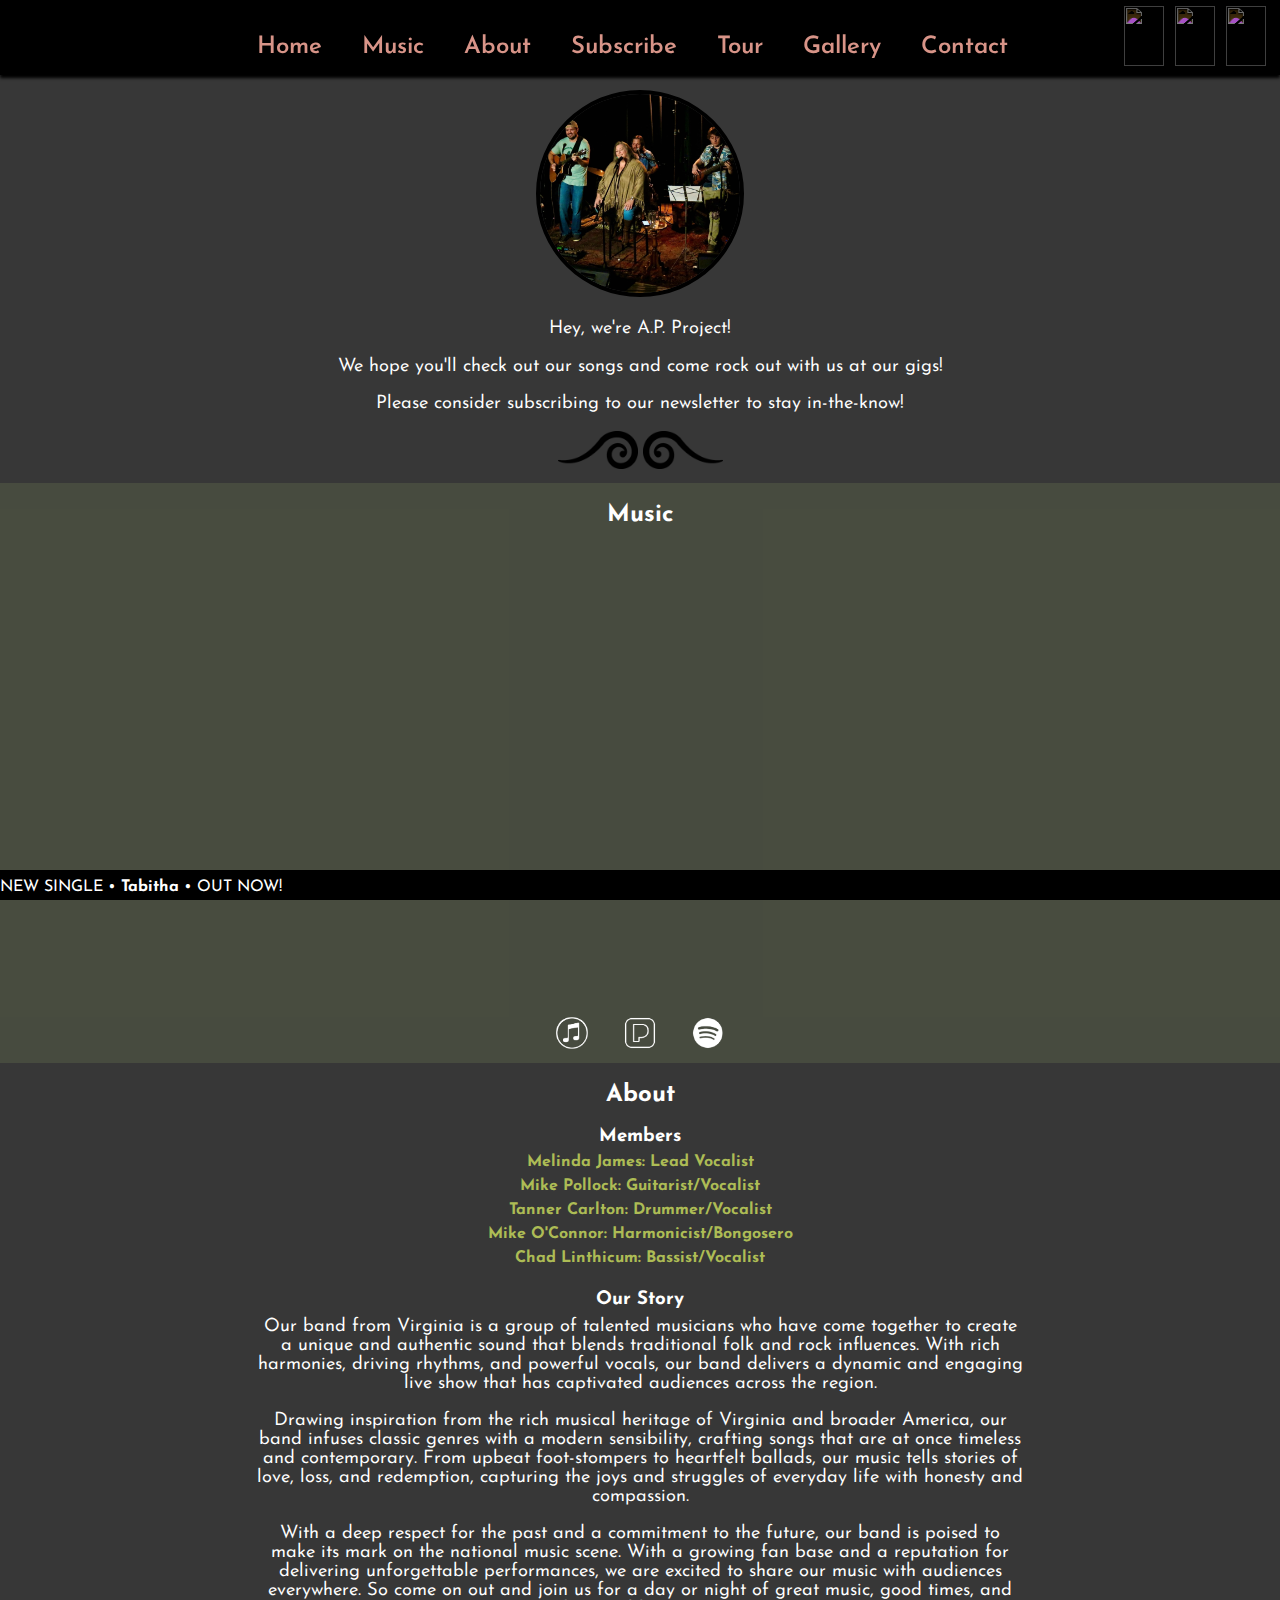
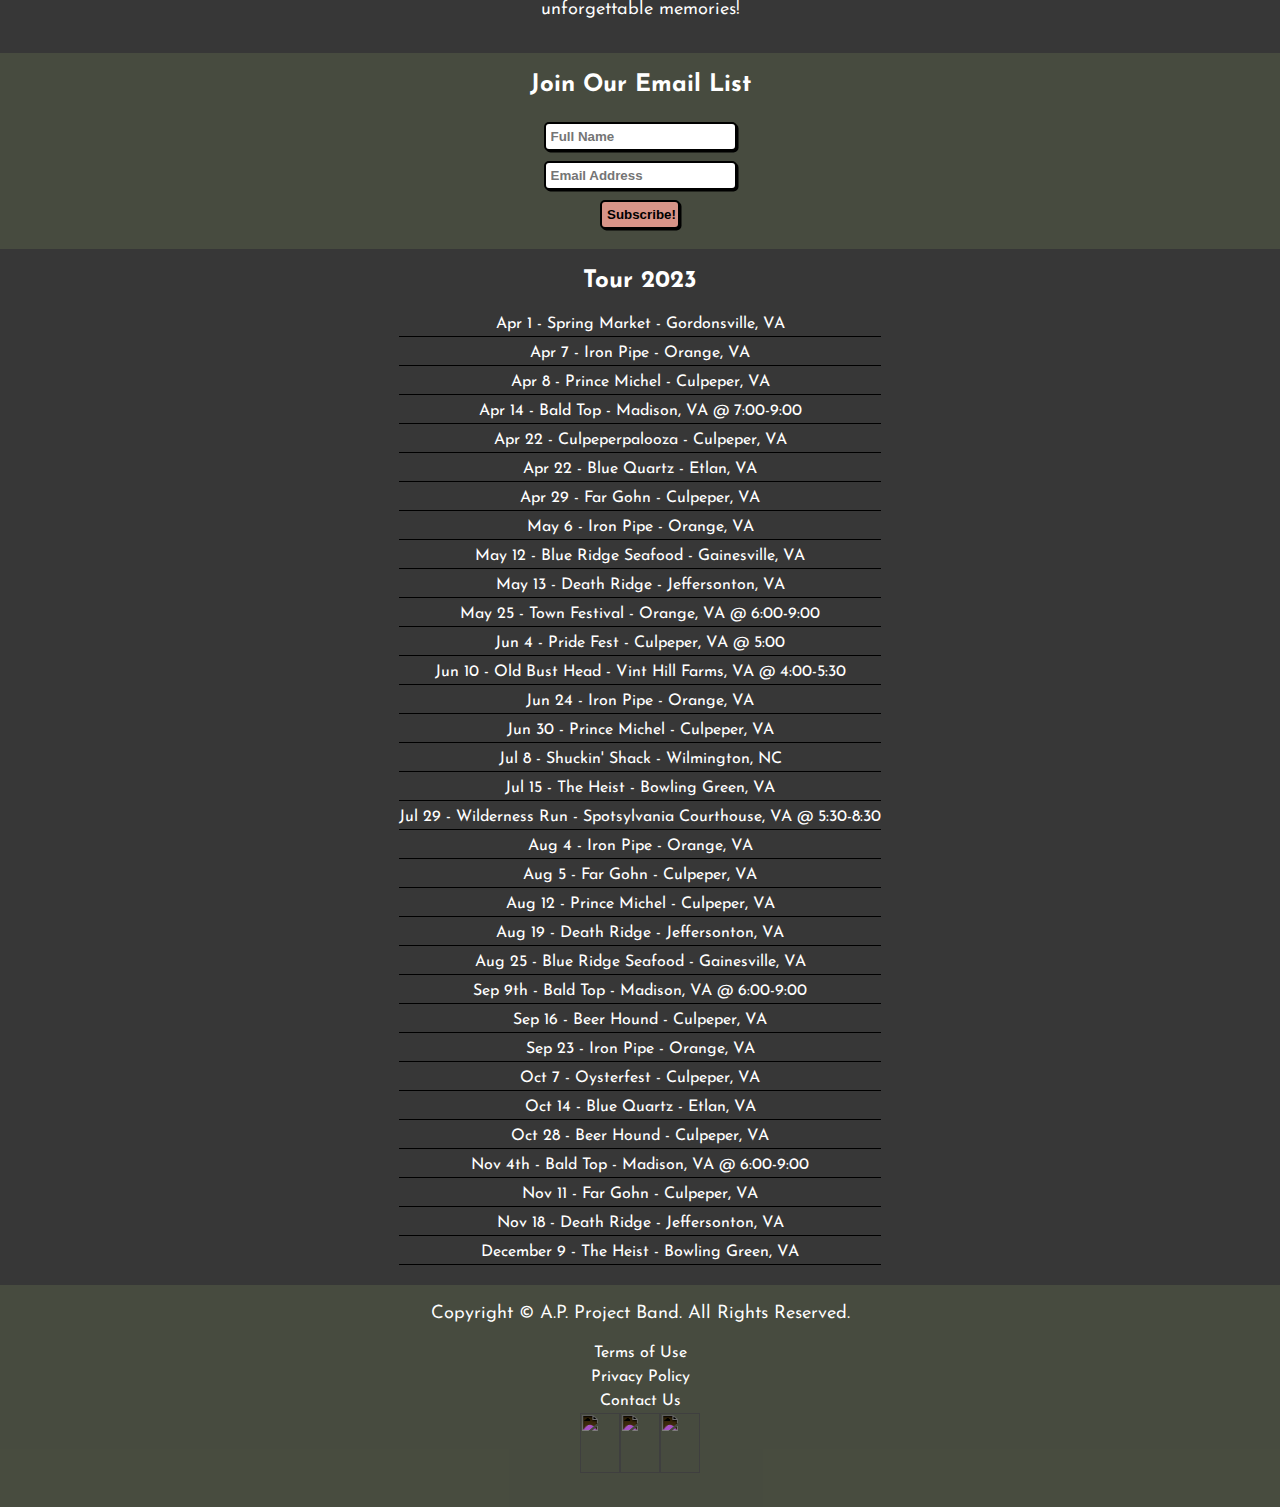
==== htdocs/index.html @ 9db52309 "Date updates." ====
<!DOCTYPE html>

<html lang="en">
  <head>
    <script
      defer
      src="https://code.jquery.com/jquery-3.6.3.min.js"
      integrity="sha256-pvPw+upLPUjgMXY0G+8O0xUf+/Im1MZjXxxgOcBQBXU="
      crossorigin="anonymous"
    ></script>
    <script defer src="./js/index.js"></script>
    <meta charset="UTF-8" />
    <meta http-equiv="X-UA-Compatible" content="IE=edge" />
    <meta name="viewport" content="width=device-width, initial-scale=1.0" />
    <title>A.P. Project's Official Bandsite</title>
    <meta
      name="description"
      content="Most of the cool stuff about A.P. Project."
    />
    <link href="./css/style.css" rel="stylesheet" />
    <link
      href="./css/desktop.css"
      rel="stylesheet"
      media="(min-width: 830px)"
    />
    <link href="./css/mobile.css" rel="stylesheet" media="(max-width: 830px)" />
  </head>
  <body>
    <header id="Header">
      <input id="Hamburger" type="image" src="assets/burger-off.webp" alt="=" />
      <a href="index.html" class="nav-link">
        <img id="Band_Logo_Nav" src="assets/logo1.webp" alt=""
      /></a>
      <nav id="Nav" class="popout-hide">
        <div>
          <ul>
            <li><a href="#Home_Container" class="nav-link">Home</a></li>
            <li><a href="#Music_Container" class="nav-link">Music</a></li>
            <li><a href="#About_Container" class="nav-link">About</a></li>
            <li>
              <a href="#Subscribe_Container" class="nav-link">Subscribe</a>
            </li>
            <li><a href="#Tour_Container" class="nav-link">Tour</a></li>
            <li><a href="./html/gallery.html" class="nav-link">Gallery</a></li>
            <li><a href="./html/contact.html" class="nav-link">Contact</a></li>
            <li>
              <div id="Nav_Social">
                <a href="https://www.facebook.com/approject2/" target="_blank"
                  ><img
                    class="nav_social_icons"
                    src="assets/facebook.svg"
                    alt=""
                /></a>
                <a
                  href="https://www.instagram.com/approjectband/"
                  target="_blank"
                  ><img
                    class="nav_social_icons"
                    src="assets/instagram.svg"
                    alt=""
                /></a>
                <a href="https://www.youtube.com/@approjectband" target="_blank"
                  ><img
                    class="nav_social_icons"
                    src="assets/youtube.svg"
                    alt=""
                /></a>
                <!-- <a href=""><img class="nav_social_icons-tiktok" target="_blank" src="./assets/tiktok.webp" alt=""></a> -->
              </div>
            </li>
            <li>
              <img id="Logo_Min" src="assets/logo4.webp" alt="" />
            </li>
          </ul>
        </div>
      </nav>
    </header>

    <div id="Main">
      <section id="Home_Container">
        <div>
          <img
            id="Band_Logo_Home"
            src="assets/GroupPic-1.webp"
            alt="Band_Logo_Home"
          />
        </div>
        <div>
          <p>Hey, we're A.P. Project!</p>
          <p>
            We hope you'll check out our songs and come rock out with us at our
            gigs!
          </p>
          <p>
            Please consider subscribing to our newsletter to stay in-the-know!
          </p>
          <img
            src="assets/swirl5.webp"
            alt=""
            style="width: 5rem; transform: scaleX(-1); padding-bottom: 10px"
          />
          <img
            src="assets/swirl5.webp"
            alt=""
            style="width: 5rem; padding-bottom: 10px"
          />
        </div>
      </section>
      <section id="Music_Container">
        <h2>Music</h2>
        <div id="spotify-container">
          <iframe
            src="https://open.spotify.com/embed/track/2gdswagIDKvl6tqBfxc99d?utm_source=generator&theme=0"
            width="90%"
            height="88"
            frameborder="0"
            allowfullscreen=""
            allow="autoplay; clipboard-write; encrypted-media; fullscreen; picture-in-picture"
            loading="lazy"
            class="spotify-container-item"
          ></iframe>
          <iframe
            src="https://open.spotify.com/embed/track/4Nc5VaeQi6Yz7jAiu48fvZ?utm_source=generator&theme=0"
            width="90%"
            height="88"
            frameborder="0"
            allowfullscreen=""
            allow="autoplay; clipboard-write; encrypted-media; fullscreen; picture-in-picture"
            loading="lazy"
            class="spotify-container-item"
          ></iframe>
          <iframe
            src="https://open.spotify.com/embed/track/3mWJg29216zDFqm9GhZfHP?utm_source=generator&theme=0"
            width="90%"
            height="88"
            frameborder="0"
            allowfullscreen=""
            allow="autoplay; clipboard-write; encrypted-media; fullscreen; picture-in-picture"
            loading="lazy"
            class="spotify-container-item"
          ></iframe>
          <iframe
            src="https://open.spotify.com/embed/track/0hJ5FbhbMsf44p7dbHUNIR?utm_source=generator&theme=0"
            width="90%"
            height="88"
            frameborder="0"
            allowfullscreen=""
            allow="autoplay; clipboard-write; encrypted-media; fullscreen; picture-in-picture"
            loading="lazy"
            class="spotify-container-item"
          ></iframe>
          <iframe
            src="https://open.spotify.com/embed/track/6DdNO8BQ9Jn0RXwhgNPKE6?utm_source=generator&theme=0"
            width="90%"
            height="88"
            frameborder="0"
            allowfullscreen=""
            allow="autoplay; clipboard-write; encrypted-media; fullscreen; picture-in-picture"
            loading="lazy"
            class="spotify-container-item"
          ></iframe>
        </div>
        <div id="Music_Symbols_Container">
          <a
            href="https://music.apple.com/us/artist/a-p-project/1466866418"
            target="_blank"
            ><img class="music-symbols" src="assets/itunes.webp" alt=""
          /></a>
          <a
            href="https://www.pandora.com/artist/ap-project/ARrm5PmrV94XxlJ?part=ug-desktop&corr=484635804"
            target="_blank"
            ><img class="music-symbols" src="assets/pandora.webp" alt=""
          /></a>
          <a
            href="https://open.spotify.com/artist/4cSOmD8I1NTllvaROKPv7P?si=HlF1mb6nSqSPzbJ8WXZwiw"
            target="_blank"
            ><img class="music-symbols" src="assets/spotify.webp" alt=""
          /></a>
        </div>
      </section>
      <section id="About_Container">
        <h2>About</h2>
        <div id="Members">
          <h3>Members</h3>
          <h4>Melinda James: Lead Vocalist</h4>
          <h4>Mike Pollock: Guitarist/Vocalist</h4>
          <h4>Tanner Carlton: Drummer/Vocalist</h4>
          <h4>Mike O'Connor: Harmonicist/Bongosero</h4>
          <h4>Chad Linthicum: Bassist/Vocalist</h4>
        </div>
        <div id="Synopsis">
          <h3>Our Story</h3>
          <p>
            Our band from Virginia is a group of talented musicians who have
            come together to create a unique and authentic sound that blends
            traditional folk and rock influences. With rich harmonies, driving
            rhythms, and powerful vocals, our band delivers a dynamic and
            engaging live show that has captivated audiences across the region.
          </p>
          <p>
            Drawing inspiration from the rich musical heritage of Virginia and
            broader America, our band infuses classic genres with a modern
            sensibility, crafting songs that are at once timeless and
            contemporary. From upbeat foot-stompers to heartfelt ballads, our
            music tells stories of love, loss, and redemption, capturing the
            joys and struggles of everyday life with honesty and compassion.
          </p>
          <p>
            With a deep respect for the past and a commitment to the future, our
            band is poised to make its mark on the national music scene. With a
            growing fan base and a reputation for delivering unforgettable
            performances, we are excited to share our music with audiences
            everywhere. So come on out and join us for a day or night of great
            music, good times, and unforgettable memories!
          </p>
        </div>
      </section>
      <section id="Subscribe_Container">
        <h2>Join Our Email List</h2>
        <form
          target="_blank"
          action="https://formsubmit.co/APProjectband@gmail.com"
          method="POST"
        >
          <div class="form-group">
            <input
              type="text"
              name="name"
              class="form-control"
              placeholder="Full Name"
              required
            />
            <input
              type="email"
              name="email"
              class="form-control"
              placeholder="Email Address"
              required
            />
            <textarea
              id="Subscribe-Text"
              placeholder="Your Message"
              class="form-control"
              name="message"
              rows="10"
            ></textarea>
            <button type="submit" class="btn btn-lg btn-dark btn-block">
              Subscribe!
            </button>
          </div>
        </form>
      </section>
      <section id="Tour_Container">
        <h2>Tour 2023</h2>
        <ul id="Tour_List">
          <li>Apr 1 - Spring Market - Gordonsville, VA</li>
          <li>Apr 7 - Iron Pipe - Orange, VA</li>
          <li>Apr 8 - Prince Michel - Culpeper, VA</li>
          <li>Apr 14 - Bald Top - Madison, VA @ 7:00-9:00</li>
          <li>Apr 22 - Culpeperpalooza - Culpeper, VA</li>
          <li>Apr 22 - Blue Quartz - Etlan, VA</li>
          <li>Apr 29 - Far Gohn - Culpeper, VA</li>
          <li>May 6 - Iron Pipe - Orange, VA</li>
          <li>May 12 - Blue Ridge Seafood - Gainesville, VA</li>
          <li>May 13 - Death Ridge - Jeffersonton, VA</li>
          <li>May 25 - Town Festival - Orange, VA @ 6:00-9:00</li>
          <li>Jun 4 - Pride Fest - Culpeper, VA @ 5:00</li>
          <li>Jun 10 - Old Bust Head - Vint Hill Farms, VA @ 4:00-5:30</li>
          <li>Jun 24 - Iron Pipe - Orange, VA</li>
          <li>Jun 30 - Prince Michel - Culpeper, VA</li>
          <li>Jul 8 - Shuckin' Shack - Wilmington, NC</li>
          <li>Jul 15 - The Heist - Bowling Green, VA</li>
          <li>
            Jul 29 - Wilderness Run - Spotsylvania Courthouse, VA @ 5:30-8:30
          </li>
          <li>Aug 4 - Iron Pipe - Orange, VA</li>
          <li>Aug 5 - Far Gohn - Culpeper, VA</li>
          <li>Aug 12 - Prince Michel - Culpeper, VA</li>
          <li>Aug 19 - Death Ridge - Jeffersonton, VA</li>
          <li>Aug 25 - Blue Ridge Seafood - Gainesville, VA</li>
          <li>Sep 9th - Bald Top - Madison, VA @ 6:00-9:00</li>
          <li>Sep 16 - Beer Hound - Culpeper, VA</li>
          <li>Sep 23 - Iron Pipe - Orange, VA</li>
          <li>Oct 7 - Oysterfest - Culpeper, VA</li>
          <li>Oct 14 - Blue Quartz - Etlan, VA</li>
          <li>Oct 28 - Beer Hound - Culpeper, VA</li>
          <li>Nov 4th - Bald Top - Madison, VA @ 6:00-9:00</li>
          <li>Nov 11 - Far Gohn - Culpeper, VA</li>
          <li>Nov 18 - Death Ridge - Jeffersonton, VA</li>
          <li>December 9 - The Heist - Bowling Green, VA</li>
        </ul>
      </section>

      <!-- <section id="Fill_Container"></section>
    <section id="Fill_Container"></section> -->

      <section id="Bottom_Container">
        <p>
          Copyright&nbsp;© A.P. Project Band. All&nbsp;Rights&nbsp;Reserved.
        </p>
        <ul>
          <li><a href="./html/terms-of-use.html">Terms of Use</a></li>
          <li><a href="./html/privacy-policy.html">Privacy Policy</a></li>
          <li><a href="./html/contact.html">Contact Us</a></li>
        </ul>
        <div id="Nav_Social_Bottom">
          <a href="https://www.facebook.com/approject2/" target="_blank"
            ><img class="nav_social_icons" src="assets/facebook.svg" alt=""
          /></a>
          <a href="https://www.instagram.com/approjectband/" target="_blank"
            ><img class="nav_social_icons" src="assets/instagram.svg" alt=""
          /></a>
          <a href="https://www.youtube.com/@approjectband" target="_blank"
            ><img class="nav_social_icons" src="assets/youtube.svg" alt=""
          /></a>
          <!-- <a href=""><img class="nav_social_icons-tiktok" target="_blank" src="./assets/tiktok.webp" alt=""></a> -->
        </div>
      </section>
    </div>
    <footer>
      <div id="Marquee">NEW SINGLE • <strong>Tabitha</strong> • OUT NOW!</div>
    </footer>
  </body>
</html>
---- htdocs/css/style.css ----
@font-face {
  font-family: JosefinSans;
  src: url(../assets/fonts/JosefinSans-VariableFont_wght.ttf);
  font-display: swap;
}
body {
  box-sizing: border-box;
}
a {
  text-decoration: none !important;
}
address {
  margin: auto;
}
body {
  padding: 0;
  margin: 0;
  font-family: JosefinSans;
  background-position: center center;
  background-attachment: fixed;
  background-repeat: no-repeat;
  background-color: rgba(55, 55, 55, 1);
  background-size: cover;
  color: #fff;
}
button {
  cursor: pointer;
}
footer {
  position: fixed;
  bottom: 0;
  width: 100%;
  align-items: center;
  background-color: #000;
  text-align: center;
  height: 30px;
  display: flex;
}
li {
  list-style-type: none;
}
nav ul {
  padding-left: 0;
}
nav ul li {
  display: inline-block;
}
p {
  text-align: center;
  font-size: 1.15rem;
  font-weight: 375;
}
.category-group {
  display: flex;
  flex-wrap: wrap;
  align-items: center;
  justify-content: center;
}
.card {
  /* border-top-right-radius: 50% 25%; border-top-left-radius: 50% 25%; border-bottom-right-radius: 50% 25%; border-bottom-left-radius: 50% 25%; */
  border-radius: 25%;
  box-shadow: rgba(0, 0, 0, 0.5) 0 1px 25px 10px;
  border: 5px solid #5c6a40;
  margin: 2.5%;
  width: 210px;
}
.card h4 {
  padding: 0;
  margin-bottom: 0;
}
.card-image {
  width: 10rem;
  height: 10rem;
  padding: 15px;
  border-radius: 25%;
}
.music-symbols {
  width: 2.25rem;
}
#About_Container,
#Subscribe_Container {
  padding-bottom: 15px;
}
#About_Container h3 {
  margin: 1rem 0rem 0.5rem 0rem;
}
#About_Container h4 {
  margin: 0.5rem;
  color: rgb(173, 188, 85);
}
#About_Container p {
  margin-top: 0;
}
#Band_Logo_Home {
  width: 12.5rem;
  border-radius: 50%;
  border: 0.25rem black solid;
}
#Contact_Container {
  display: flex;
  flex-direction: column;
  align-items: center;
}
#Fill_Container {
  min-height: 400px;
}
#Header {
  position: sticky;
  margin-top: 0;
  width: 100%;
  top: 0;
  left: 0;
  z-index: 100;
  background-color: #000;
  box-shadow: 0px 3px 3px rgb(0, 0, 0);
  text-align: center;
}
#Header a {
  text-decoration: none;
  font-weight: 600;
  padding: 0 1rem;
}
#Header h1 {
  margin: 0;
  padding-top: 1.5rem;
}
#Header ul {
  margin: 0;
  padding-top: 1rem;
  padding-bottom: 1rem;
}
#Home_Container {
  padding-top: 15px;
}
#Contact_Container,
#Home_Container,
#Music_Container,
#About_Container,
#Tour_Container,
#Subscribe_Container,
#Bottom_Container {
  display: flex;
  flex-direction: column;
  align-items: center;
  justify-content: space-evenly;
}
#Main {
  text-align: center;
}
#Music_Container,
#Subscribe_Container,
#Bottom_Container {
  background-color: rgba(171, 194, 112, 0.15);
}
#Bottom_Container {
  padding-bottom: 30px;
}
#Bottom_Container ul {
  margin: 0;
  padding: 0;
}
#Bottom_Container ul li {
  text-decoration: none;
  margin: 0;
  padding: 0.25rem;
}
#Bottom_Container a {
  text-decoration: none !important;
  color: white;
}
#Music_Symbols_Container {
  display: flex;
  gap: 2rem;
  padding: 0.5rem 0;
}
#Marquee {
  height: 12px;
}
@keyframes move-rtl {
  0% {
    transform: translateX(100vw);
  }
  100% {
    transform: translateX(-350px);
  }
}
#Tour_List {
  padding: 0;
  margin-top: 0;
  display: flex;
  flex-direction: column;
}
#Tour_List li {
  padding: 0.25rem;
}
#Tour_List li:after {
  content: "";
  display: block;
  margin: 0 auto;
  width: 100%;
  padding-top: 0.25rem;
  border-bottom: 1px solid black;
}
.form-group {
  display: flex;
  flex-direction: column;
  align-items: center;
}
.form-group input,
.form-group button,
.form-group textarea {
  border-radius: 5px;
  padding: 5px;
  margin: 5px;
  border: 2px solid black;
  font-weight: bold;
  box-shadow: 1.5px 1.5px #000000;
}
.form-group button {
  background-color: #d89488;
  width: 80px;
}
#Legal_List {
  padding: 0;
}
#Privacy_Contact {
  color: rgb(183, 229, 47);
}
#Members h3 {
  margin-top: 0;
}
#Subscribe-Text {
  display: none;
} /* Gallery */
.gallery {
  display: flex;
  flex-wrap: wrap;
  justify-content: center;
}
.gallery img {
  width: 300px;
  height: 200px;
  margin: 10px;
  object-fit: cover;
  cursor: pointer;
  border-radius: 25px;
  border: 5px solid black;
}
.modal {
  display: none;
  position: fixed;
  z-index: 1;
  top: 0;
  left: 0;
  width: 100%;
  height: 100%;
  overflow: auto;
  background-color: rgba(0, 0, 0, 0.9);
}
.modal-content {
  position: absolute;
  top: 0;
  bottom: 0;
  left: 0;
  right: 0;
  background-color: rgba(0, 0, 0, 0.1);
  margin: auto;
  display: block;
  margin: auto;
  width: 100%;
  max-width: 900px;
  max-height: 1px;
}
.modal-content img {
  position: absolute;
  top: 0;
  bottom: 0;
  left: 0;
  right: 0;
  margin: auto;
  display: block;
  width: 100%;
  height: auto;
}
.closeBtn {
  background: none;
  border-radius: 50%;
  border: none;
  position: absolute;
  width: 2rem;
  height: 2rem;
  top: 15px;
  right: 29px;
  cursor: pointer;
  font-weight: bold;
}
#closeBtnImage {
  width: 40px;
  opacity: 0.65;
}
#Gallery_Container {
  display: inline-block;
  border: 2px solid transparent;
  position: relative;
}
#Gallery_Container {
  background: linear-gradient(
    to right,
    black,
    rgb(46, 46, 46),
    #d98a86,
    #9b9b35,
    rgb(150, 150, 150),
    #9b9b35,
    #d98a86,
    rgb(46, 46, 46),
    black
  );
  background-size: 600% 100%;
  animation: rainbowBorder 20s ease infinite;
}
@keyframes rainbowBorder {
  0% {
    background-position: 1% 50%;
  }
  50% {
    background-position: 99% 50%;
  }
  100% {
    background-position: 1% 50%;
  }
}
.spotify-container-item {
  border-radius: 12px;
}
#spotify-container {
  min-width: 30rem;
}
---- htdocs/css/desktop.css ----
nav a {
  color: #d89488;
}
nav ul {
  font-size: 1.5em;
}
p {
  max-width: 75vw;
}
#Band_Logo_Nav {
  width: 12.5rem;
  padding-top: 15px;
}
#About_Container p {
  max-width: 60vw;
}
#About_Container,
#Contact_Container,
#Home_Container,
#Music_Container,
#Tour_Container,
#Subscribe_Container {
  flex-wrap: wrap;
}
#Hamburger {
  display: none;
}
#Marquee {
  animation: move-rtl 15000ms linear infinite;
}
#Nav_Social {
  margin-right: 0.5rem;
  display: flex;
  align-items: center;
  position: absolute;
  top: 0;
  right: 0;
}
#Nav_Social a {
  margin: 0;
  padding: 0.35rem;
}
.nav_social_icons {
  filter: invert(1);
  width: 40px;
  height: 60px;
  object-fit: fill;
}
.nav_social_icons:hover {
  filter: invert(20%);
  transition: filter 0.25s ease;
}
.nav_social_icons-tiktok {
  filter: invert(1);
  width: 35px;
  height: 35px;
  object-fit: fill;
}
#Nav_Social_Bottom {
  display: flex;
  align-items: center;
}
#Logo_Min {
  display: none;
}
.gallery img:hover {
  border: 5px solid rgb(255, 255, 255);
  transition: border 0.25s ease;
}
nav a:hover {
  color: #fccac1;
  transition: color 0.25s ease;
  text-decoration: underline !important;
}
.music-symbols:hover {
  filter: invert(85%);
  transition: filter 0.25s ease;
}
#Bottom_Container a:hover {
  color: rgb(157, 157, 157);
  transition: color 0.25s ease;
}
.form-group button:hover {
  background-color: #a67268;
  transition: background-color 0.25s ease;
}
#closeBtnImage:hover {
  opacity: 1;
  transition: opacity 0.25s ease;
}
---- htdocs/css/mobile.css ----
a {
  color: #373737;
}
nav {
  padding-top: 5vh;
}
nav ul {
  display: flex;
  flex-direction: column;
  align-items: center;
  list-style-type: none;
  font-size: 2.5rem;
}
p {
  max-width: 80vw;
}
.popout-hide {
  top: 0;
  right: 0;
  position: absolute;
  width: 0;
  height: 100vh;
  background-color: rgba(211, 211, 211, 0.965);
  transform: translate(50vw);
  transition-duration: 550ms;
}
.popout-hide a {
  display: none;
}
.popout-hide img {
  display: none;
}
.popout-show {
  top: 0;
  right: 0;
  position: absolute;
  background-color: rgba(211, 211, 211, 0.965);
  width: 80vw;
  height: 100vh;
  transition-duration: 550ms;
}
#Band_Logo_Nav {
  width: 6.5rem;
  margin-right: 1%;
  margin-top: 8%;
}
#Hamburger {
  margin-left: 3%;
  width: 40px;
}
#Header {
  height: 70px;
  display: inline-flex;
  justify-content: space-between;
  align-items: center;
}
#Home_Container {
  display: flex;
  flex-direction: column;
  align-items: center;
  justify-content: space-evenly;
}
#Marquee {
  animation: move-rtl 10000ms linear infinite;
}
#Nav_Social {
  margin-right: 0.5rem;
  display: flex;
  align-items: center;
  position: relative;
  top: 0;
  right: 0;
}
#Nav_Social a {
  margin: 0;
  padding: 0.35rem;
}
#Tour_List li {
  max-width: 90vw;
}
.nav_social_icons {
  width: 40px;
  height: 60px;
  object-fit: fill;
}
.nav_social_icons-tiktok {
  width: 35px;
  height: 35px;
  object-fit: fill;
}
#Nav_Social_Bottom {
  display: flex;
  align-items: center;
  filter: invert(1);
}
#Logo_Min {
  max-width: 10rem;
}
.gallery img:first-child {
  margin-top: 0;
}
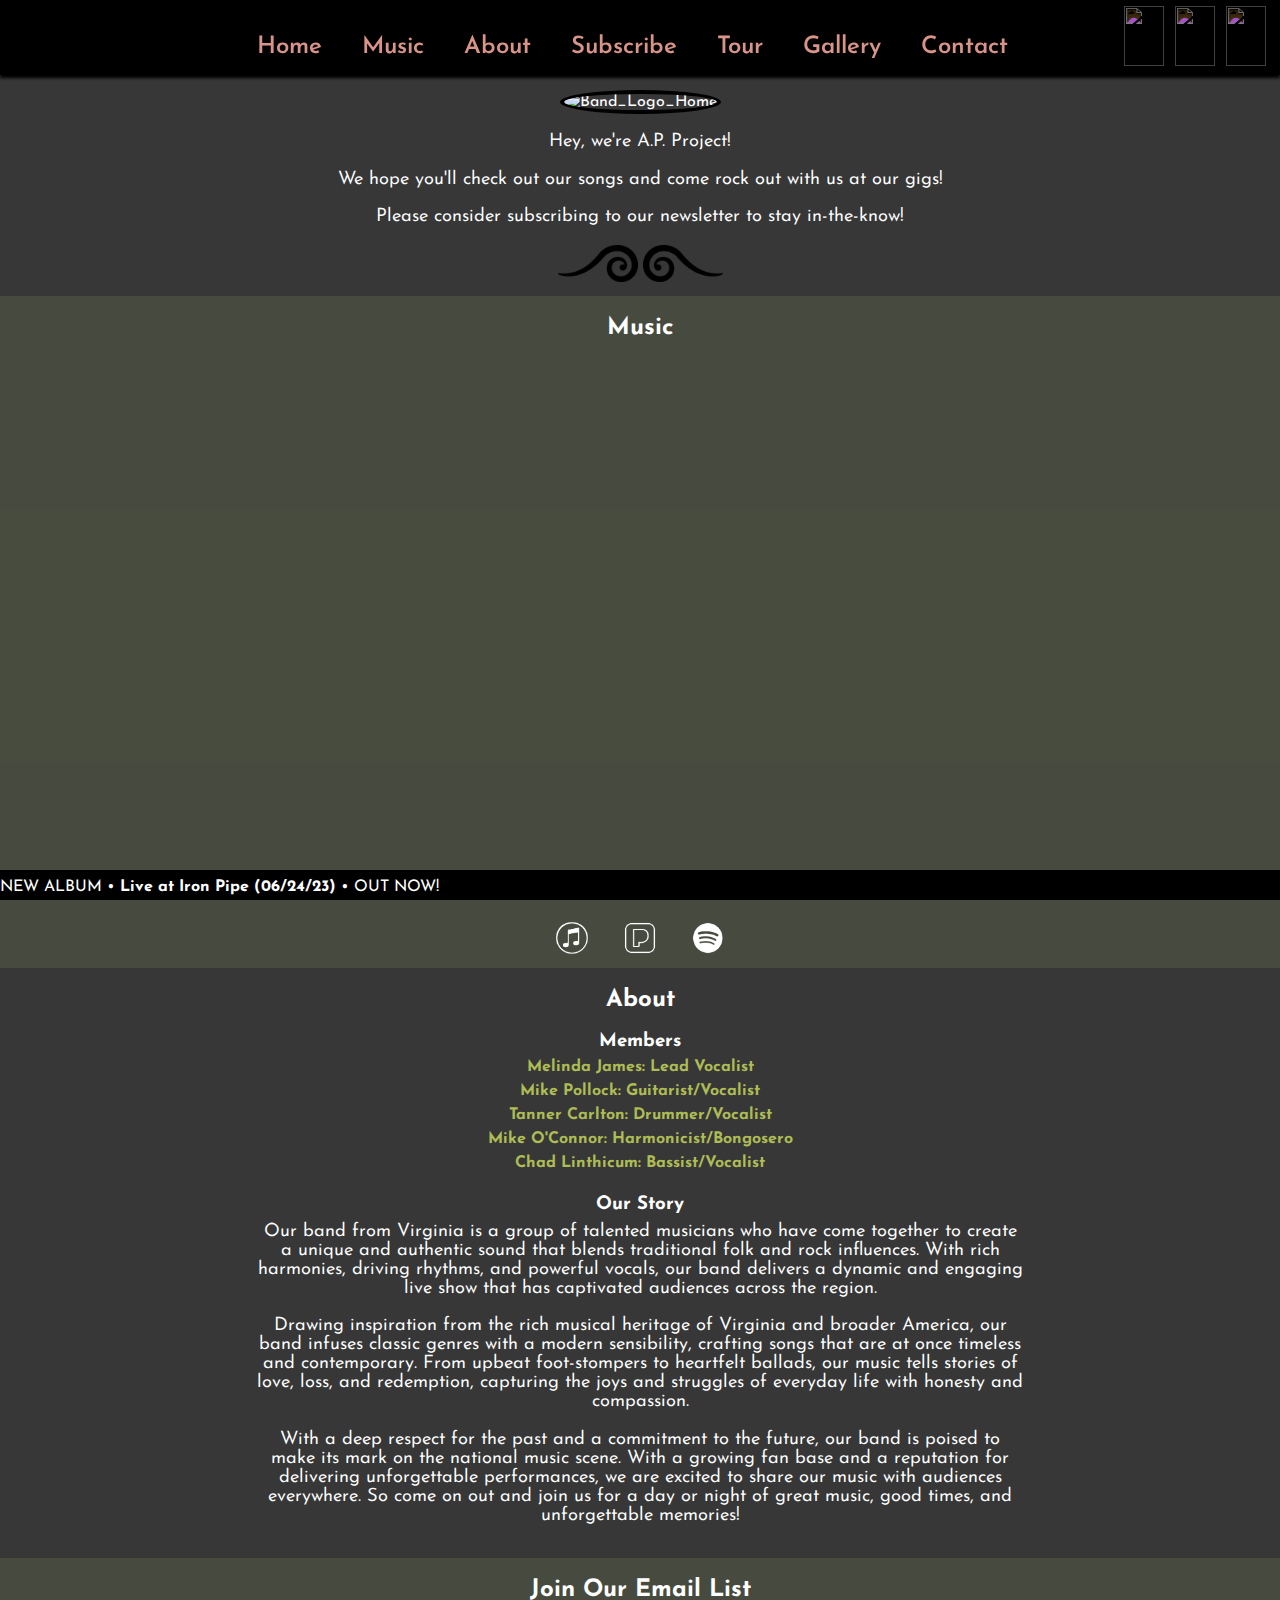
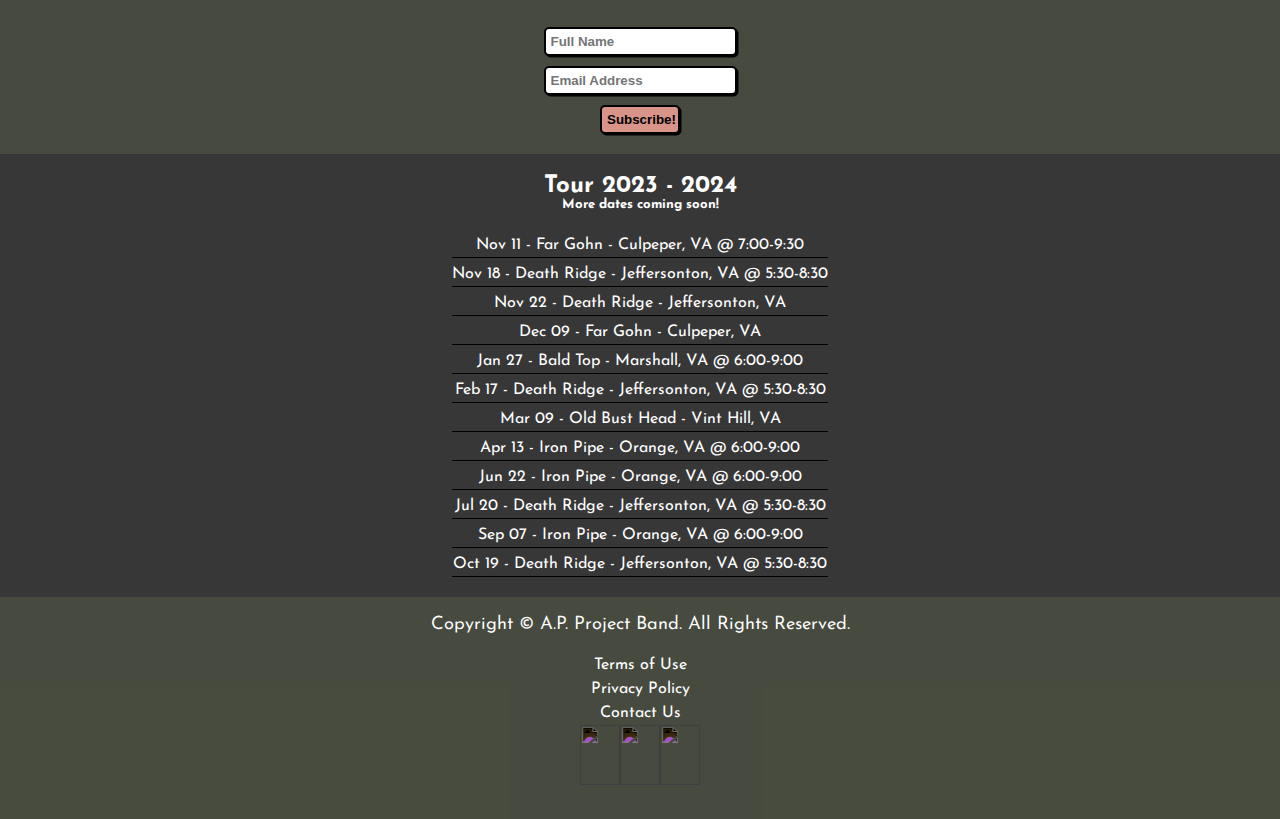
==== commit 58d2897b: "Compressed images" ====
--- a/htdocs/index.html
+++ b/htdocs/index.html
@@ -25,6 +25,7 @@
     />
     <link href="./css/mobile.css" rel="stylesheet" media="(max-width: 830px)" />
   </head>
+
   <body>
     <header id="Header">
       <input id="Hamburger" type="image" src="assets/burger-off.webp" alt="=" />
@@ -81,7 +82,7 @@
         <div>
           <img
             id="Band_Logo_Home"
-            src="assets/GroupPic-1.webp"
+            src="assets/cover-2.webp"
             alt="Band_Logo_Home"
           />
         </div>
@@ -110,49 +111,47 @@
         <h2>Music</h2>
         <div id="spotify-container">
           <iframe
-            src="https://open.spotify.com/embed/track/2gdswagIDKvl6tqBfxc99d?utm_source=generator&theme=0"
-            width="90%"
-            height="88"
-            frameborder="0"
-            allowfullscreen=""
-            allow="autoplay; clipboard-write; encrypted-media; fullscreen; picture-in-picture"
-            loading="lazy"
-            class="spotify-container-item"
+            style="border-radius: 12px"
+            src="https://open.spotify.com/embed/track/3V8QX4rzU4tCLGX72oIQKi?utm_source=generator&theme=0"
+            frameborder="0"
+            allowfullscreen=""
+            allow="autoplay; clipboard-write; encrypted-media; fullscreen; picture-in-picture"
+            loading="lazy"
+          ></iframe>
+          <iframe
+            style="border-radius: 12px"
+            src="https://open.spotify.com/embed/track/4yeCZcP5iz5oRRYhFvsjCr?utm_source=generator&theme=0"
+            frameborder="0"
+            allowfullscreen=""
+            allow="autoplay; clipboard-write; encrypted-media; fullscreen; picture-in-picture"
+            loading="lazy"
+          ></iframe>
+          <iframe
+            style="border-radius: 12px"
+            src="https://open.spotify.com/embed/track/6PaVp4d2ci2EBls6eRDMxN?utm_source=generator&theme=0"
+            frameborder="0"
+            allowfullscreen=""
+            allow="autoplay; clipboard-write; encrypted-media; fullscreen; picture-in-picture"
+            loading="lazy"
+          ></iframe>
+          <iframe
+            style="border-radius: 12px"
+            src="https://open.spotify.com/embed/track/1KvnbGeUbDFAZOEKL60Tw5?utm_source=generator&theme=0"
+            frameborder="0"
+            allowfullscreen=""
+            allow="autoplay; clipboard-write; encrypted-media; fullscreen; picture-in-picture"
+            loading="lazy"
+          ></iframe>
+          <iframe
+            style="border-radius: 12px"
+            src="https://open.spotify.com/embed/track/5mK2vymLXdtLwItnhUTO9q?utm_source=generator&theme=0"
+            frameborder="0"
+            allowfullscreen=""
+            allow="autoplay; clipboard-write; encrypted-media; fullscreen; picture-in-picture"
+            loading="lazy"
           ></iframe>
           <iframe
             src="https://open.spotify.com/embed/track/4Nc5VaeQi6Yz7jAiu48fvZ?utm_source=generator&theme=0"
-            width="90%"
-            height="88"
-            frameborder="0"
-            allowfullscreen=""
-            allow="autoplay; clipboard-write; encrypted-media; fullscreen; picture-in-picture"
-            loading="lazy"
-            class="spotify-container-item"
-          ></iframe>
-          <iframe
-            src="https://open.spotify.com/embed/track/3mWJg29216zDFqm9GhZfHP?utm_source=generator&theme=0"
-            width="90%"
-            height="88"
-            frameborder="0"
-            allowfullscreen=""
-            allow="autoplay; clipboard-write; encrypted-media; fullscreen; picture-in-picture"
-            loading="lazy"
-            class="spotify-container-item"
-          ></iframe>
-          <iframe
-            src="https://open.spotify.com/embed/track/0hJ5FbhbMsf44p7dbHUNIR?utm_source=generator&theme=0"
-            width="90%"
-            height="88"
-            frameborder="0"
-            allowfullscreen=""
-            allow="autoplay; clipboard-write; encrypted-media; fullscreen; picture-in-picture"
-            loading="lazy"
-            class="spotify-container-item"
-          ></iframe>
-          <iframe
-            src="https://open.spotify.com/embed/track/6DdNO8BQ9Jn0RXwhgNPKE6?utm_source=generator&theme=0"
-            width="90%"
-            height="88"
             frameborder="0"
             allowfullscreen=""
             allow="autoplay; clipboard-write; encrypted-media; fullscreen; picture-in-picture"
@@ -237,13 +236,13 @@
               placeholder="Email Address"
               required
             />
-            <textarea
+            <!-- <textarea
               id="Subscribe-Text"
               placeholder="Your Message"
               class="form-control"
               name="message"
               rows="10"
-            ></textarea>
+            ></textarea> -->
             <button type="submit" class="btn btn-lg btn-dark btn-block">
               Subscribe!
             </button>
@@ -251,43 +250,22 @@
         </form>
       </section>
       <section id="Tour_Container">
-        <h2>Tour 2023</h2>
+        <h2>Tour 2023 - 2024</h2>
+        <h5>More dates coming soon!</h5>
+
         <ul id="Tour_List">
-          <li>Apr 1 - Spring Market - Gordonsville, VA</li>
-          <li>Apr 7 - Iron Pipe - Orange, VA</li>
-          <li>Apr 8 - Prince Michel - Culpeper, VA</li>
-          <li>Apr 14 - Bald Top - Madison, VA @ 7:00-9:00</li>
-          <li>Apr 22 - Culpeperpalooza - Culpeper, VA</li>
-          <li>Apr 22 - Blue Quartz - Etlan, VA</li>
-          <li>Apr 29 - Far Gohn - Culpeper, VA</li>
-          <li>May 6 - Iron Pipe - Orange, VA</li>
-          <li>May 12 - Blue Ridge Seafood - Gainesville, VA</li>
-          <li>May 13 - Death Ridge - Jeffersonton, VA</li>
-          <li>May 25 - Town Festival - Orange, VA @ 6:00-9:00</li>
-          <li>Jun 4 - Pride Fest - Culpeper, VA @ 5:00</li>
-          <li>Jun 10 - Old Bust Head - Vint Hill Farms, VA @ 4:00-5:30</li>
-          <li>Jun 24 - Iron Pipe - Orange, VA</li>
-          <li>Jun 30 - Prince Michel - Culpeper, VA</li>
-          <li>Jul 8 - Shuckin' Shack - Wilmington, NC</li>
-          <li>Jul 15 - The Heist - Bowling Green, VA</li>
-          <li>
-            Jul 29 - Wilderness Run - Spotsylvania Courthouse, VA @ 5:30-8:30
-          </li>
-          <li>Aug 4 - Iron Pipe - Orange, VA</li>
-          <li>Aug 5 - Far Gohn - Culpeper, VA</li>
-          <li>Aug 12 - Prince Michel - Culpeper, VA</li>
-          <li>Aug 19 - Death Ridge - Jeffersonton, VA</li>
-          <li>Aug 25 - Blue Ridge Seafood - Gainesville, VA</li>
-          <li>Sep 9th - Bald Top - Madison, VA @ 6:00-9:00</li>
-          <li>Sep 16 - Beer Hound - Culpeper, VA</li>
-          <li>Sep 23 - Iron Pipe - Orange, VA</li>
-          <li>Oct 7 - Oysterfest - Culpeper, VA</li>
-          <li>Oct 14 - Blue Quartz - Etlan, VA</li>
-          <li>Oct 28 - Beer Hound - Culpeper, VA</li>
-          <li>Nov 4th - Bald Top - Madison, VA @ 6:00-9:00</li>
-          <li>Nov 11 - Far Gohn - Culpeper, VA</li>
-          <li>Nov 18 - Death Ridge - Jeffersonton, VA</li>
-          <li>December 9 - The Heist - Bowling Green, VA</li>
+          <li>Nov 11 - Far Gohn - Culpeper, VA @ 7:00-9:30</li>
+          <li>Nov 18 - Death Ridge - Jeffersonton, VA @ 5:30-8:30</li>
+          <li>Nov 22 - Death Ridge - Jeffersonton, VA</li>
+          <li>Dec 09 - Far Gohn - Culpeper, VA</li>
+          <li>Jan 27 - Bald Top - Marshall, VA @ 6:00-9:00</li>
+          <li>Feb 17 - Death Ridge - Jeffersonton, VA @ 5:30-8:30</li>
+          <li>Mar 09 - Old Bust Head - Vint Hill, VA</li>
+          <li>Apr 13 - Iron Pipe - Orange, VA @ 6:00-9:00</li>
+          <li>Jun 22 - Iron Pipe - Orange, VA @ 6:00-9:00</li>
+          <li>Jul 20 - Death Ridge - Jeffersonton, VA @ 5:30-8:30</li>
+          <li>Sep 07 - Iron Pipe - Orange, VA @ 6:00-9:00</li>
+          <li>Oct 19 - Death Ridge - Jeffersonton, VA @ 5:30-8:30</li>
         </ul>
       </section>
 
@@ -318,7 +296,9 @@
       </section>
     </div>
     <footer>
-      <div id="Marquee">NEW SINGLE • <strong>Tabitha</strong> • OUT NOW!</div>
+      <div id="Marquee">
+        NEW ALBUM • <strong>Live at Iron Pipe (06/24/23)</strong> • OUT NOW!
+      </div>
     </footer>
   </body>
 </html>
--- a/htdocs/css/style.css
+++ b/htdocs/css/style.css
@@ -175,6 +175,7 @@
 }
 #Marquee {
   height: 12px;
+  white-space: nowrap;
 }
 @keyframes move-rtl {
   0% {
@@ -183,6 +184,15 @@
   100% {
     transform: translateX(-350px);
   }
+}
+#Tour_Container h2 {
+  margin-bottom: 0;
+}
+#Tour_Container h5 {
+  margin-top: 0;
+}
+#Tour_Disclaimer {
+  margin: 0;
 }
 #Tour_List {
   padding: 0;
@@ -316,7 +326,7 @@
     rgb(46, 46, 46),
     black
   );
-  background-size: 600% 100%;
+  background-size: 300% 100%;
   animation: rainbowBorder 20s ease infinite;
 }
 @keyframes rainbowBorder {
@@ -334,5 +344,9 @@
   border-radius: 12px;
 }
 #spotify-container {
-  min-width: 30rem;
-}
+  max-width: 50rem;
+}
+#spotify-container iframe {
+  width: 90%;
+  height: 88px;
+}
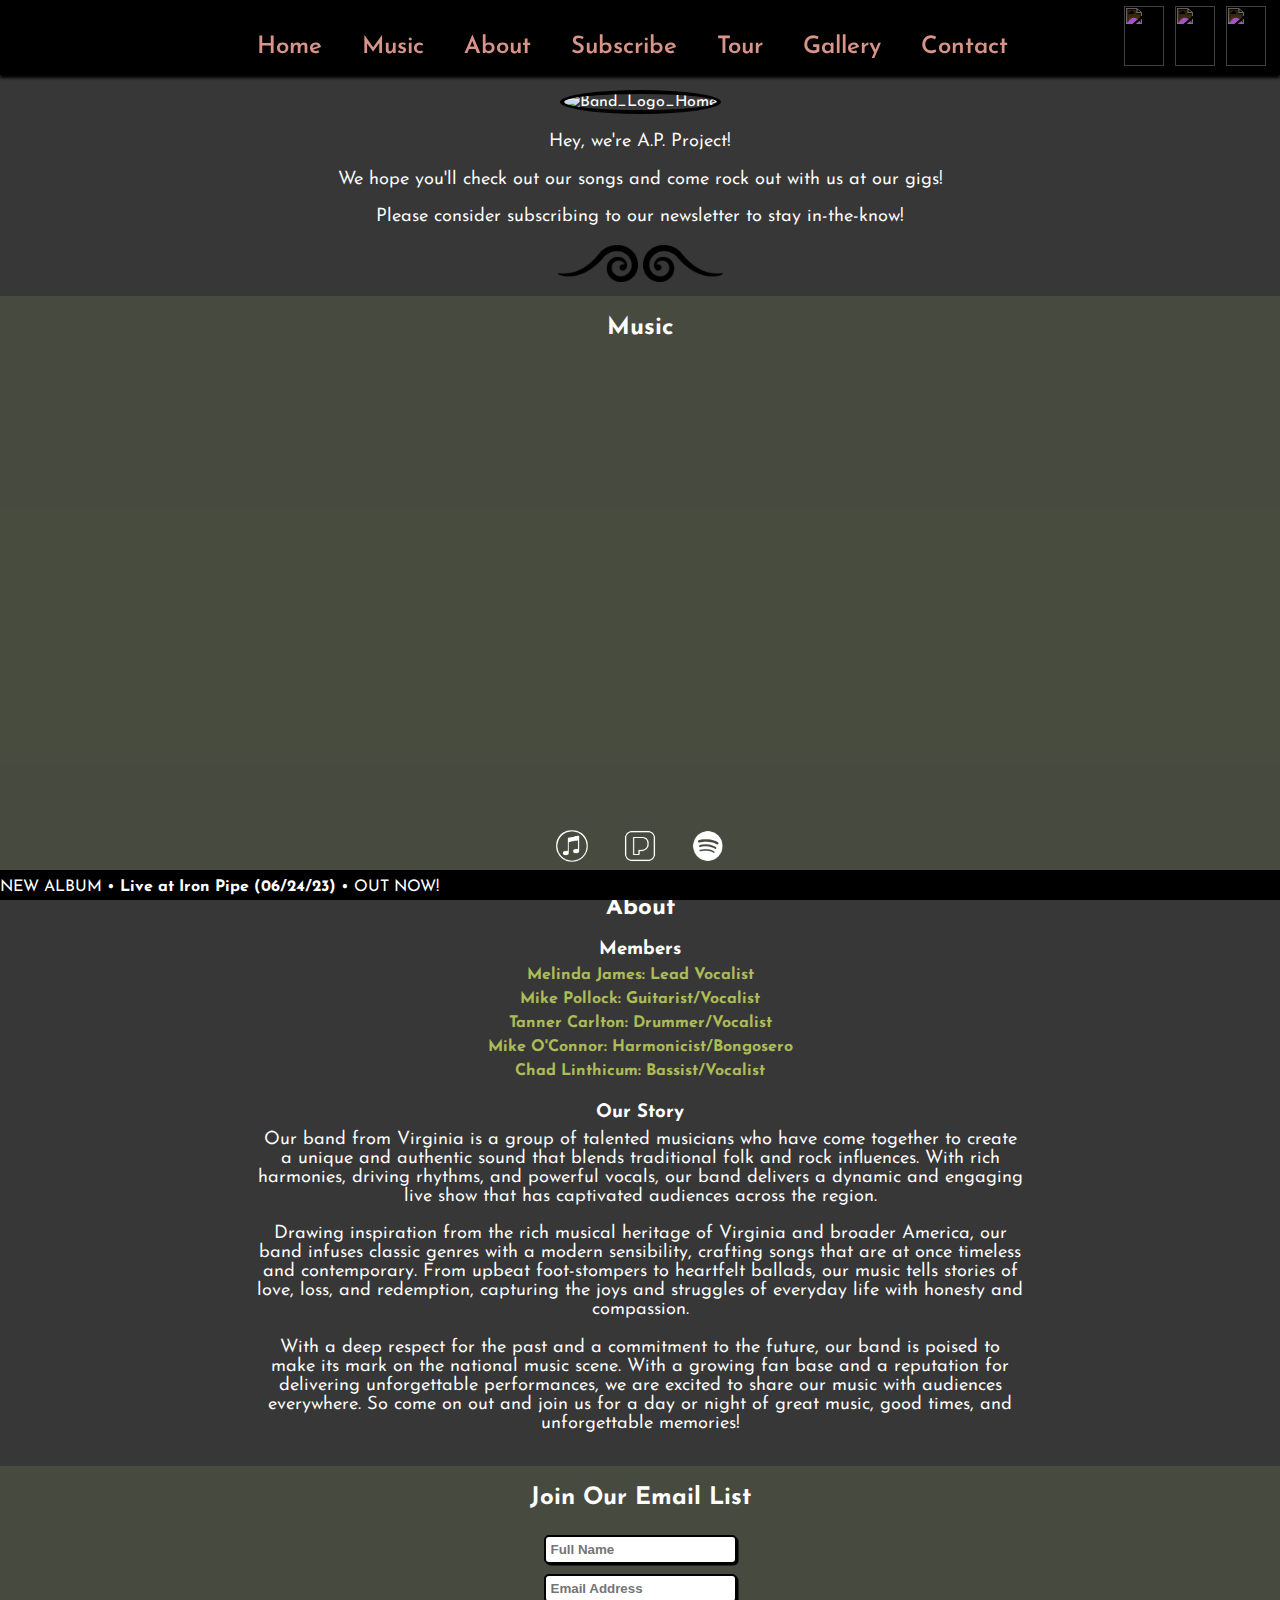
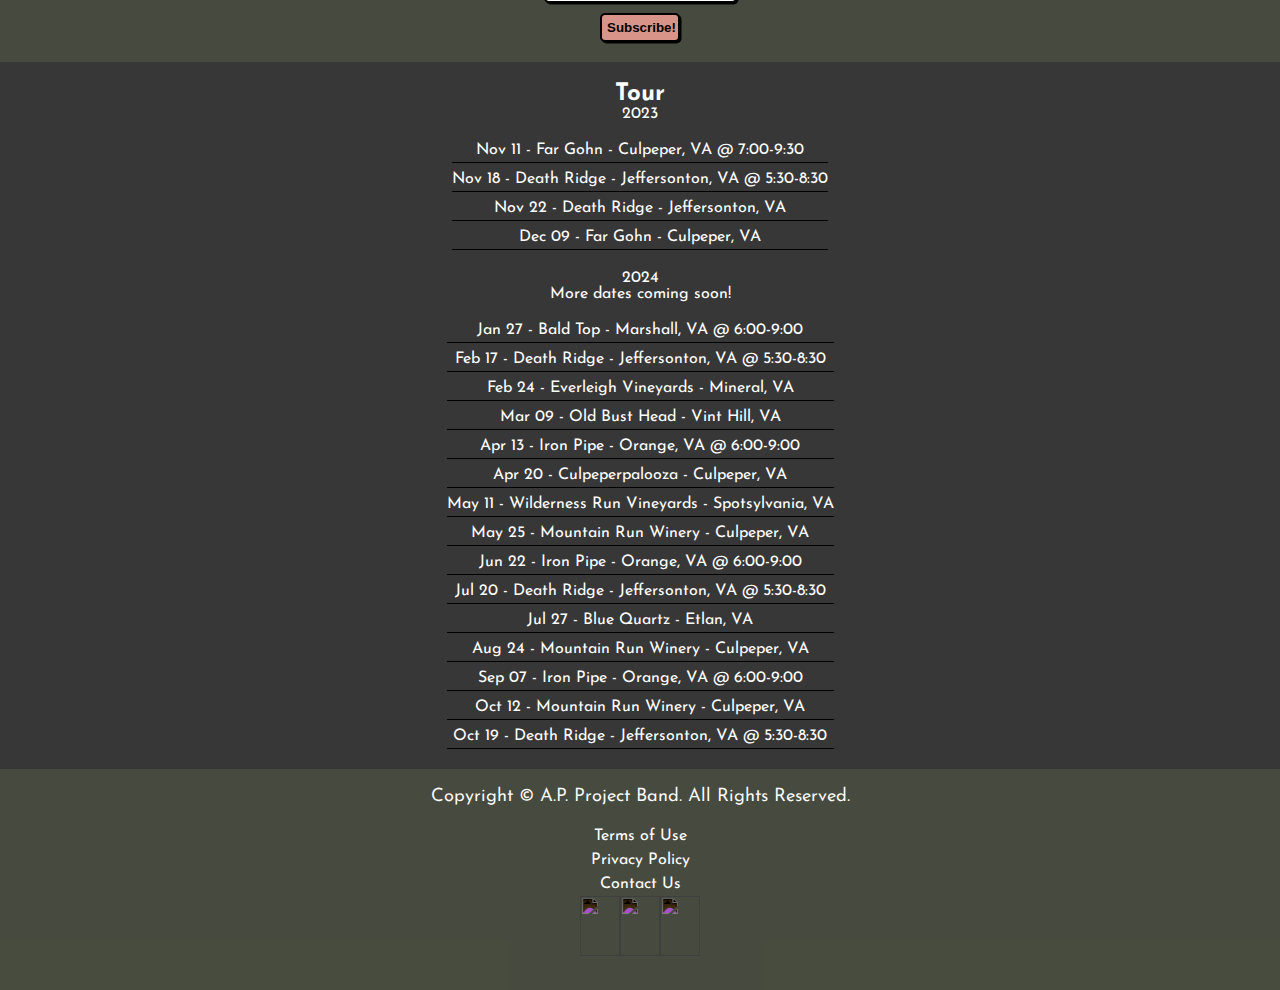
==== commit 1b7b1be8: "Added more 2024 dates" ====
--- a/htdocs/index.html
+++ b/htdocs/index.html
@@ -136,27 +136,19 @@
           ></iframe>
           <iframe
             style="border-radius: 12px"
+            src="https://open.spotify.com/embed/track/3pVCaXIY9uOpHDThpKZfav?utm_source=generator&theme=0"
+            frameborder="0"
+            allowfullscreen=""
+            allow="autoplay; clipboard-write; encrypted-media; fullscreen; picture-in-picture"
+            loading="lazy"
+          ></iframe>
+          <iframe
+            style="border-radius: 12px"
             src="https://open.spotify.com/embed/track/1KvnbGeUbDFAZOEKL60Tw5?utm_source=generator&theme=0"
             frameborder="0"
             allowfullscreen=""
             allow="autoplay; clipboard-write; encrypted-media; fullscreen; picture-in-picture"
             loading="lazy"
-          ></iframe>
-          <iframe
-            style="border-radius: 12px"
-            src="https://open.spotify.com/embed/track/5mK2vymLXdtLwItnhUTO9q?utm_source=generator&theme=0"
-            frameborder="0"
-            allowfullscreen=""
-            allow="autoplay; clipboard-write; encrypted-media; fullscreen; picture-in-picture"
-            loading="lazy"
-          ></iframe>
-          <iframe
-            src="https://open.spotify.com/embed/track/4Nc5VaeQi6Yz7jAiu48fvZ?utm_source=generator&theme=0"
-            frameborder="0"
-            allowfullscreen=""
-            allow="autoplay; clipboard-write; encrypted-media; fullscreen; picture-in-picture"
-            loading="lazy"
-            class="spotify-container-item"
           ></iframe>
         </div>
         <div id="Music_Symbols_Container">
@@ -250,21 +242,33 @@
         </form>
       </section>
       <section id="Tour_Container">
-        <h2>Tour 2023 - 2024</h2>
-        <h5>More dates coming soon!</h5>
-
+        <h2>Tour</h2>
+        <span>2023</span>
+        <br />
         <ul id="Tour_List">
           <li>Nov 11 - Far Gohn - Culpeper, VA @ 7:00-9:30</li>
           <li>Nov 18 - Death Ridge - Jeffersonton, VA @ 5:30-8:30</li>
           <li>Nov 22 - Death Ridge - Jeffersonton, VA</li>
           <li>Dec 09 - Far Gohn - Culpeper, VA</li>
+        </ul>
+        <span>2024</span>
+        <span>More dates coming soon!</span>
+        <br />
+        <ul id="Tour_List">
           <li>Jan 27 - Bald Top - Marshall, VA @ 6:00-9:00</li>
           <li>Feb 17 - Death Ridge - Jeffersonton, VA @ 5:30-8:30</li>
+          <li>Feb 24 - Everleigh Vineyards - Mineral, VA</li>
           <li>Mar 09 - Old Bust Head - Vint Hill, VA</li>
           <li>Apr 13 - Iron Pipe - Orange, VA @ 6:00-9:00</li>
+          <li>Apr 20 - Culpeperpalooza - Culpeper, VA</li>
+          <li>May 11 - Wilderness Run Vineyards - Spotsylvania, VA</li>
+          <li>May 25 - Mountain Run Winery - Culpeper, VA</li>
           <li>Jun 22 - Iron Pipe - Orange, VA @ 6:00-9:00</li>
           <li>Jul 20 - Death Ridge - Jeffersonton, VA @ 5:30-8:30</li>
+          <li>Jul 27 - Blue Quartz - Etlan, VA</li>
+          <li>Aug 24 - Mountain Run Winery - Culpeper, VA</li>
           <li>Sep 07 - Iron Pipe - Orange, VA @ 6:00-9:00</li>
+          <li>Oct 12 - Mountain Run Winery - Culpeper, VA</li>
           <li>Oct 19 - Death Ridge - Jeffersonton, VA @ 5:30-8:30</li>
         </ul>
       </section>
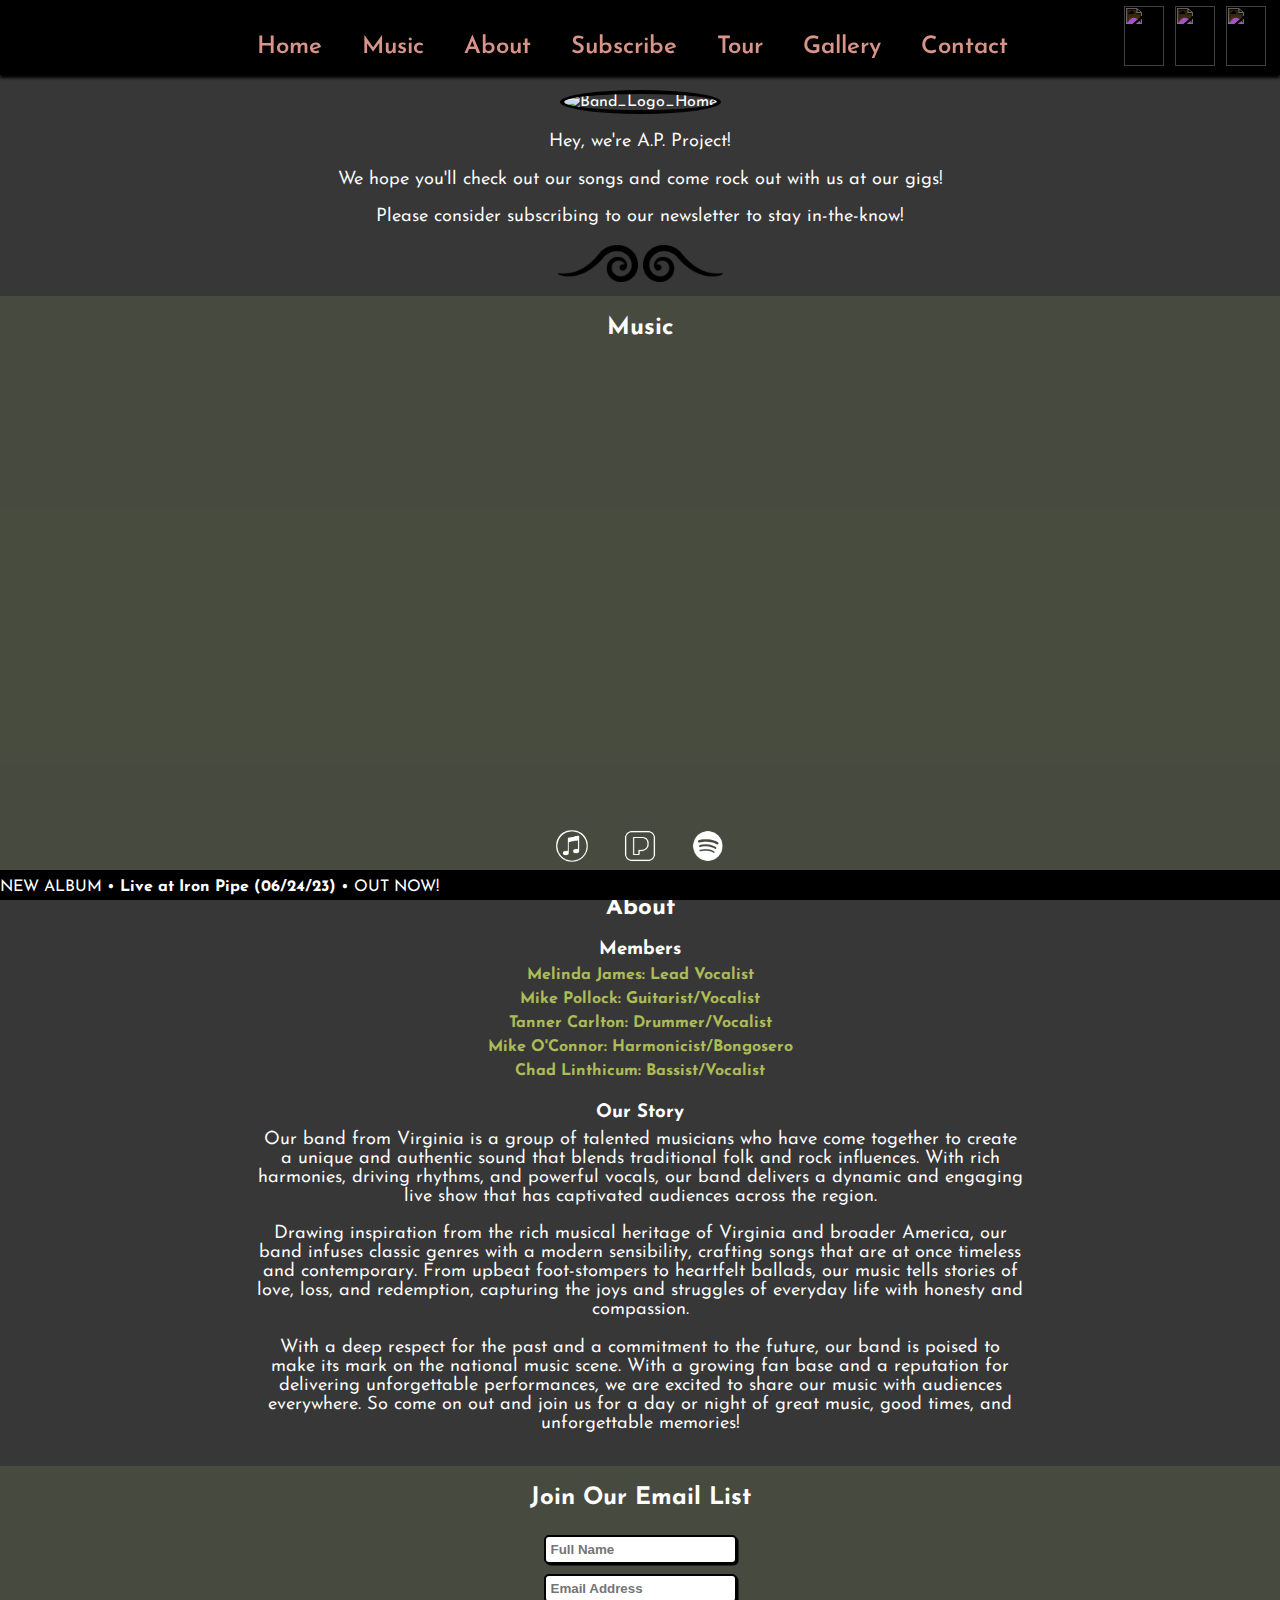
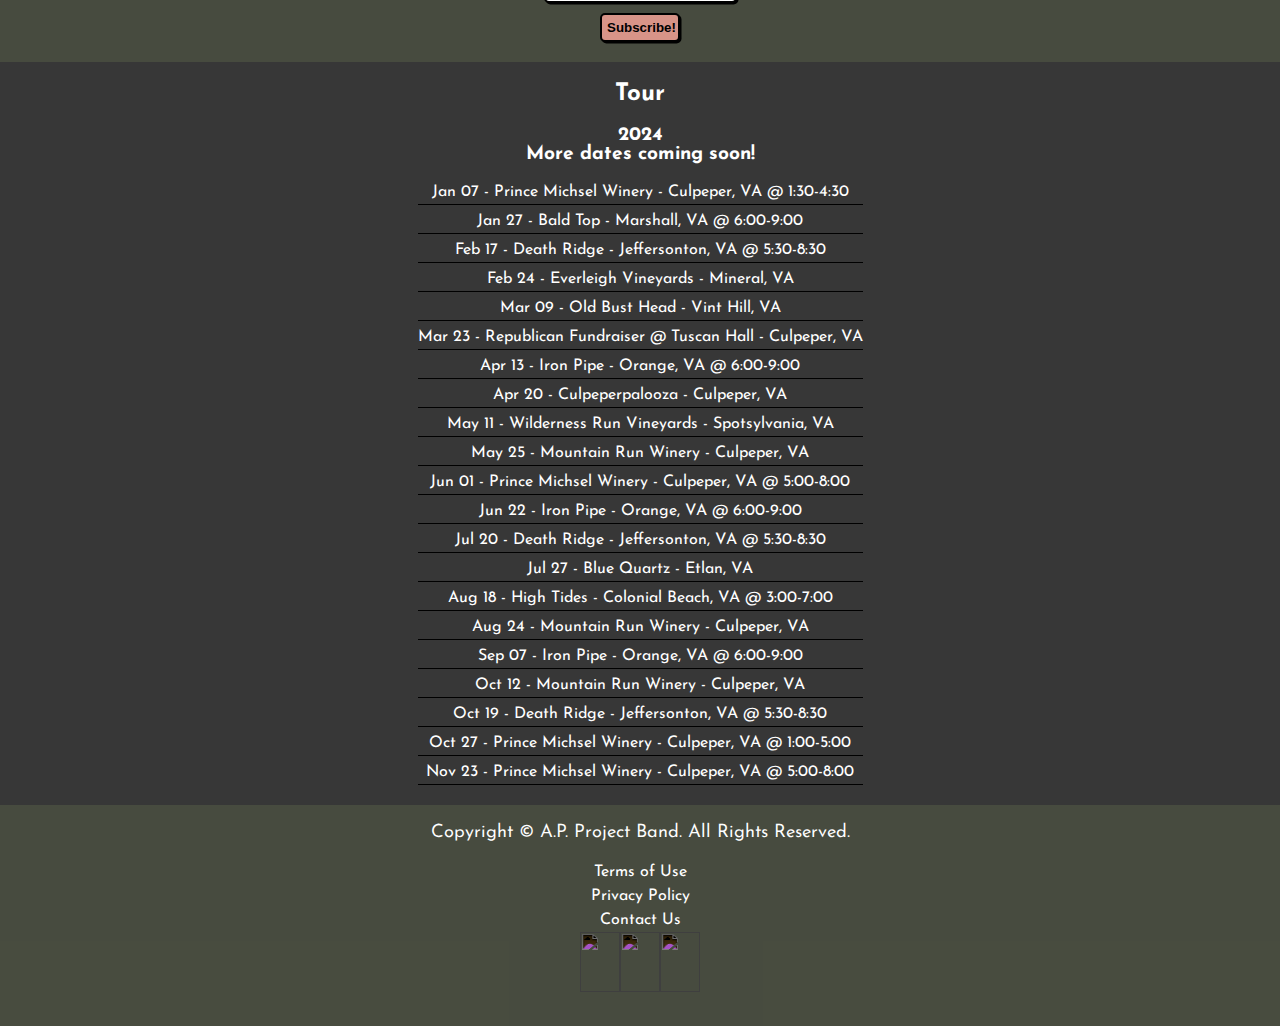
==== commit b8bac03f: "New dates added" ====
--- a/htdocs/index.html
+++ b/htdocs/index.html
@@ -243,33 +243,31 @@
       </section>
       <section id="Tour_Container">
         <h2>Tour</h2>
-        <span>2023</span>
-        <br />
-        <ul id="Tour_List">
-          <li>Nov 11 - Far Gohn - Culpeper, VA @ 7:00-9:30</li>
-          <li>Nov 18 - Death Ridge - Jeffersonton, VA @ 5:30-8:30</li>
-          <li>Nov 22 - Death Ridge - Jeffersonton, VA</li>
-          <li>Dec 09 - Far Gohn - Culpeper, VA</li>
-        </ul>
         <span>2024</span>
         <span>More dates coming soon!</span>
         <br />
         <ul id="Tour_List">
+          <li>Jan 07 - Prince Michsel Winery - Culpeper, VA @ 1:30-4:30</li>
           <li>Jan 27 - Bald Top - Marshall, VA @ 6:00-9:00</li>
           <li>Feb 17 - Death Ridge - Jeffersonton, VA @ 5:30-8:30</li>
           <li>Feb 24 - Everleigh Vineyards - Mineral, VA</li>
           <li>Mar 09 - Old Bust Head - Vint Hill, VA</li>
+          <li>Mar 23 - Republican Fundraiser @ Tuscan Hall - Culpeper, VA</li>
           <li>Apr 13 - Iron Pipe - Orange, VA @ 6:00-9:00</li>
           <li>Apr 20 - Culpeperpalooza - Culpeper, VA</li>
           <li>May 11 - Wilderness Run Vineyards - Spotsylvania, VA</li>
           <li>May 25 - Mountain Run Winery - Culpeper, VA</li>
+          <li>Jun 01 - Prince Michsel Winery - Culpeper, VA @ 5:00-8:00</li>
           <li>Jun 22 - Iron Pipe - Orange, VA @ 6:00-9:00</li>
           <li>Jul 20 - Death Ridge - Jeffersonton, VA @ 5:30-8:30</li>
           <li>Jul 27 - Blue Quartz - Etlan, VA</li>
+          <li>Aug 18 - High Tides - Colonial Beach, VA @ 3:00-7:00</li>
           <li>Aug 24 - Mountain Run Winery - Culpeper, VA</li>
           <li>Sep 07 - Iron Pipe - Orange, VA @ 6:00-9:00</li>
           <li>Oct 12 - Mountain Run Winery - Culpeper, VA</li>
           <li>Oct 19 - Death Ridge - Jeffersonton, VA @ 5:30-8:30</li>
+          <li>Oct 27 - Prince Michsel Winery - Culpeper, VA @ 1:00-5:00</li>
+          <li>Nov 23 - Prince Michsel Winery - Culpeper, VA @ 5:00-8:00</li>
         </ul>
       </section>
 
--- a/htdocs/css/style.css
+++ b/htdocs/css/style.css
@@ -185,12 +185,16 @@
     transform: translateX(-350px);
   }
 }
-#Tour_Container h2 {
-  margin-bottom: 0;
-}
-#Tour_Container h5 {
-  margin-top: 0;
-}
+
+#Tour_Container span {
+  font-size: larger;
+  font-weight: bold;
+}
+
+#Tour_Container span:nth-child(6) {
+  font-size: medium;
+}
+
 #Tour_Disclaimer {
   margin: 0;
 }
@@ -326,10 +330,10 @@
     rgb(46, 46, 46),
     black
   );
-  background-size: 300% 100%;
-  animation: rainbowBorder 20s ease infinite;
-}
-@keyframes rainbowBorder {
+  background-size: 100% 100%;
+  /* animation: rainbowBorder 20s ease infinite; */
+}
+/* @keyframes rainbowBorder {
   0% {
     background-position: 1% 50%;
   }
@@ -339,7 +343,7 @@
   100% {
     background-position: 1% 50%;
   }
-}
+} */
 .spotify-container-item {
   border-radius: 12px;
 }
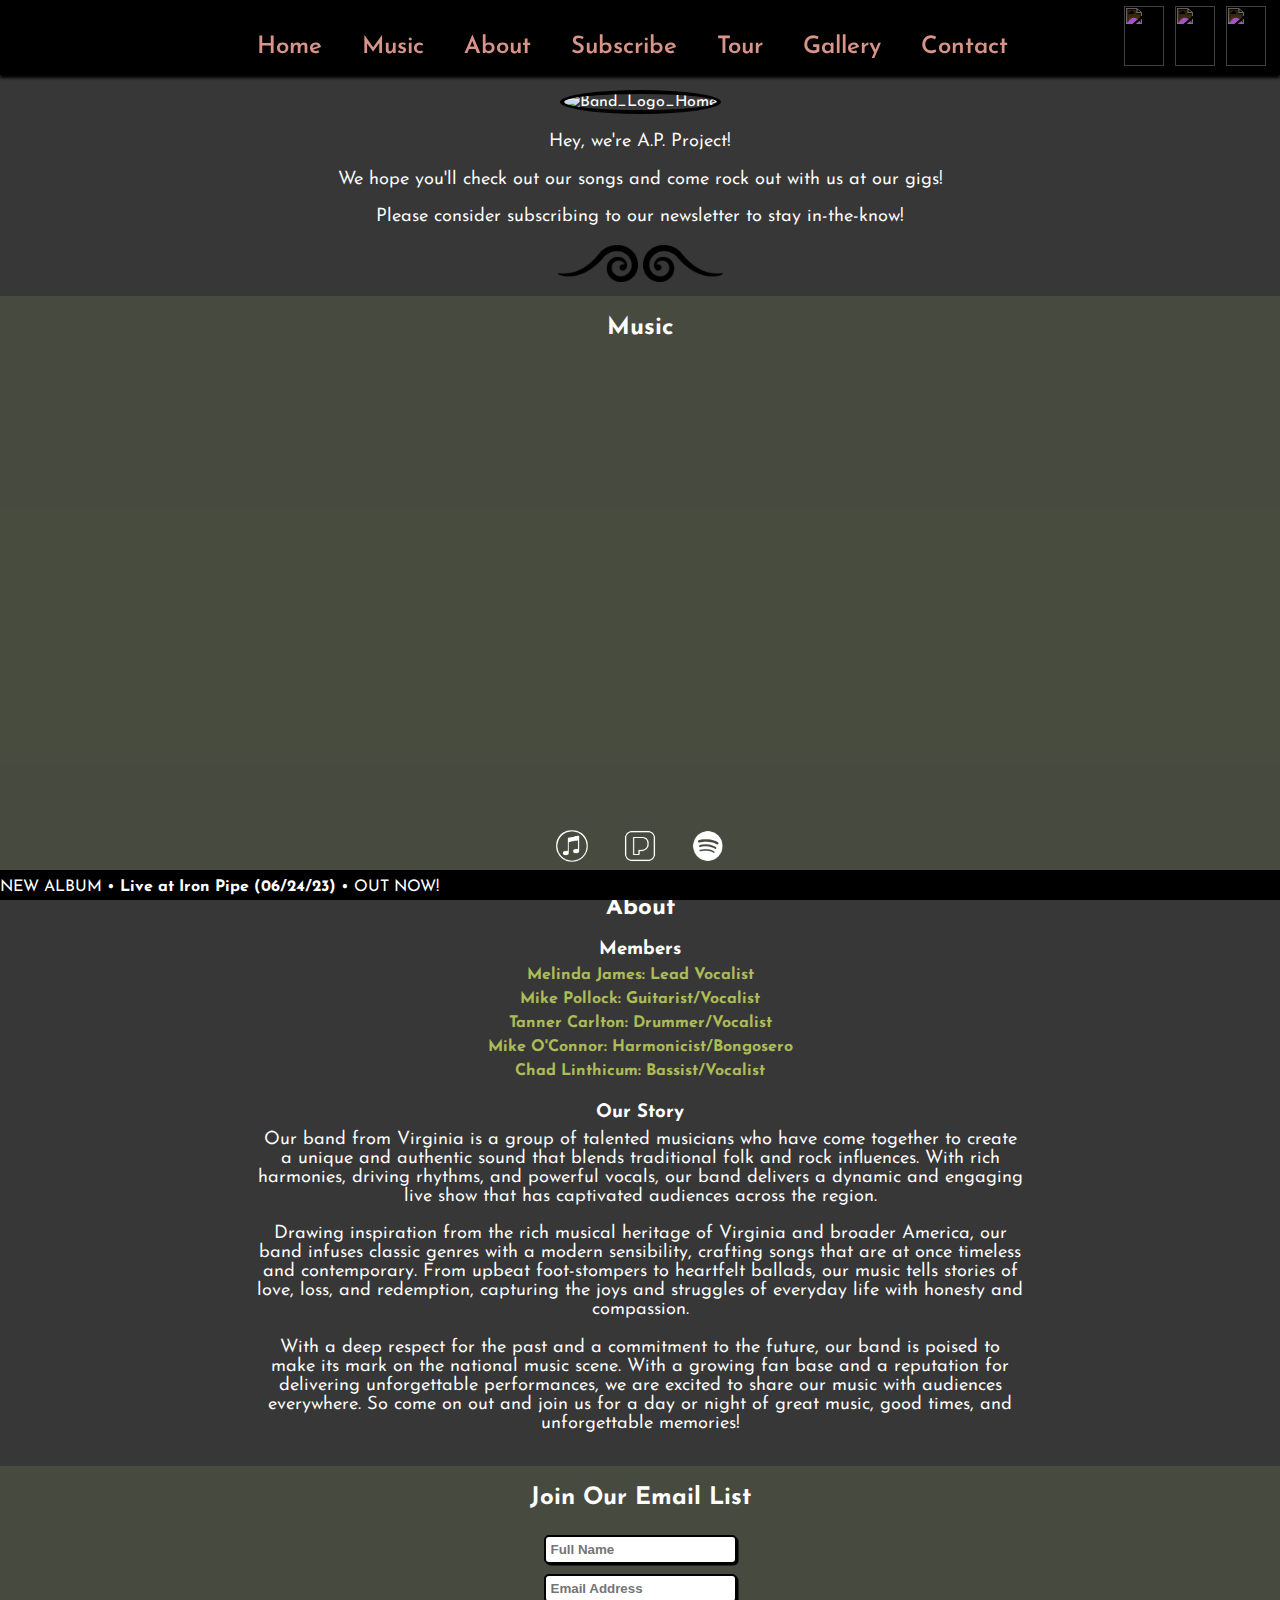
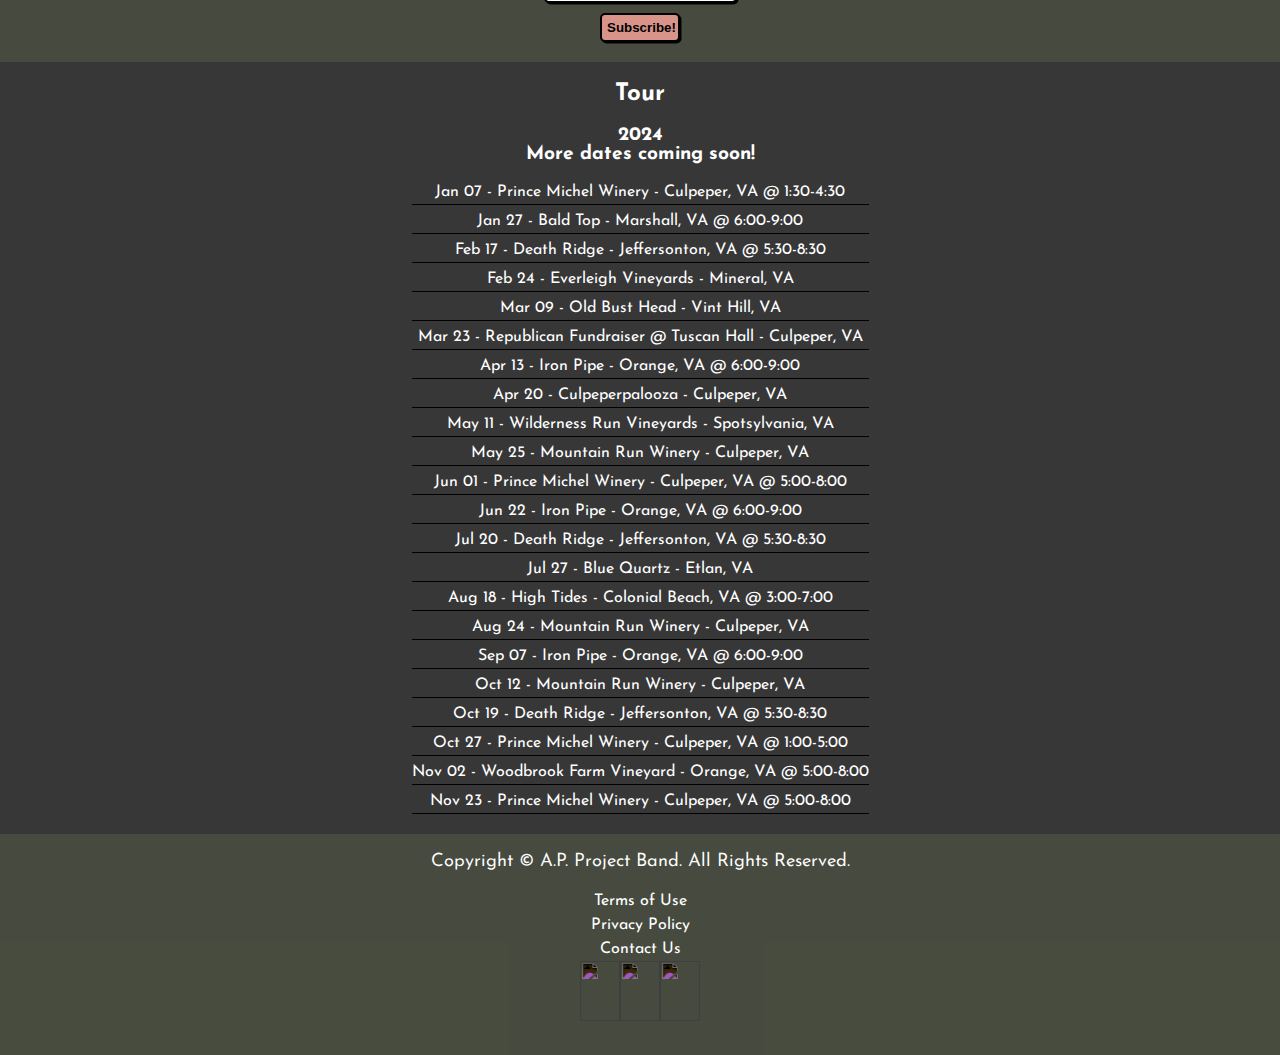
==== commit afb14ed7: "Date updates." ====
--- a/htdocs/index.html
+++ b/htdocs/index.html
@@ -247,7 +247,7 @@
         <span>More dates coming soon!</span>
         <br />
         <ul id="Tour_List">
-          <li>Jan 07 - Prince Michsel Winery - Culpeper, VA @ 1:30-4:30</li>
+          <li>Jan 07 - Prince Michel Winery - Culpeper, VA @ 1:30-4:30</li>
           <li>Jan 27 - Bald Top - Marshall, VA @ 6:00-9:00</li>
           <li>Feb 17 - Death Ridge - Jeffersonton, VA @ 5:30-8:30</li>
           <li>Feb 24 - Everleigh Vineyards - Mineral, VA</li>
@@ -257,7 +257,7 @@
           <li>Apr 20 - Culpeperpalooza - Culpeper, VA</li>
           <li>May 11 - Wilderness Run Vineyards - Spotsylvania, VA</li>
           <li>May 25 - Mountain Run Winery - Culpeper, VA</li>
-          <li>Jun 01 - Prince Michsel Winery - Culpeper, VA @ 5:00-8:00</li>
+          <li>Jun 01 - Prince Michel Winery - Culpeper, VA @ 5:00-8:00</li>
           <li>Jun 22 - Iron Pipe - Orange, VA @ 6:00-9:00</li>
           <li>Jul 20 - Death Ridge - Jeffersonton, VA @ 5:30-8:30</li>
           <li>Jul 27 - Blue Quartz - Etlan, VA</li>
@@ -266,8 +266,9 @@
           <li>Sep 07 - Iron Pipe - Orange, VA @ 6:00-9:00</li>
           <li>Oct 12 - Mountain Run Winery - Culpeper, VA</li>
           <li>Oct 19 - Death Ridge - Jeffersonton, VA @ 5:30-8:30</li>
-          <li>Oct 27 - Prince Michsel Winery - Culpeper, VA @ 1:00-5:00</li>
-          <li>Nov 23 - Prince Michsel Winery - Culpeper, VA @ 5:00-8:00</li>
+          <li>Oct 27 - Prince Michel Winery - Culpeper, VA @ 1:00-5:00</li>
+          <li>Nov 02 - Woodbrook Farm Vineyard - Orange, VA @ 5:00-8:00</li>
+          <li>Nov 23 - Prince Michel Winery - Culpeper, VA @ 5:00-8:00</li>
         </ul>
       </section>
 
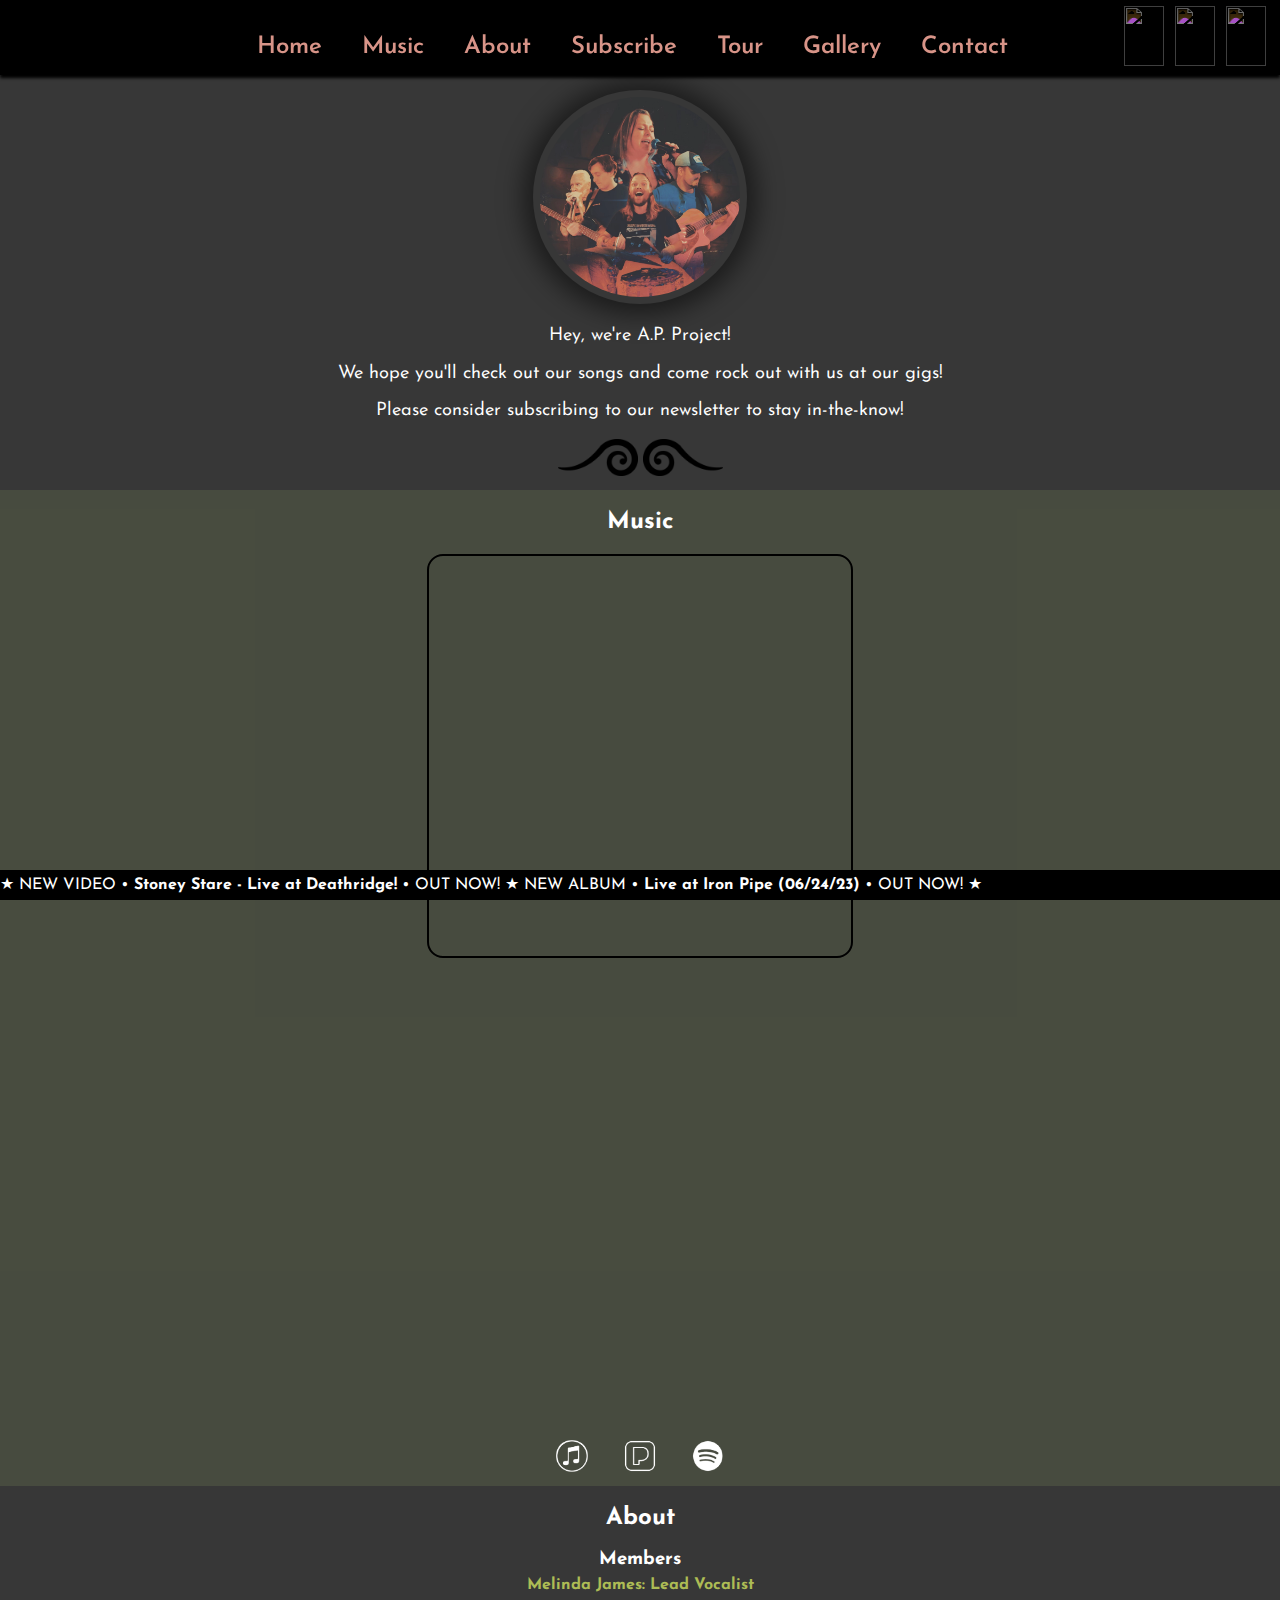
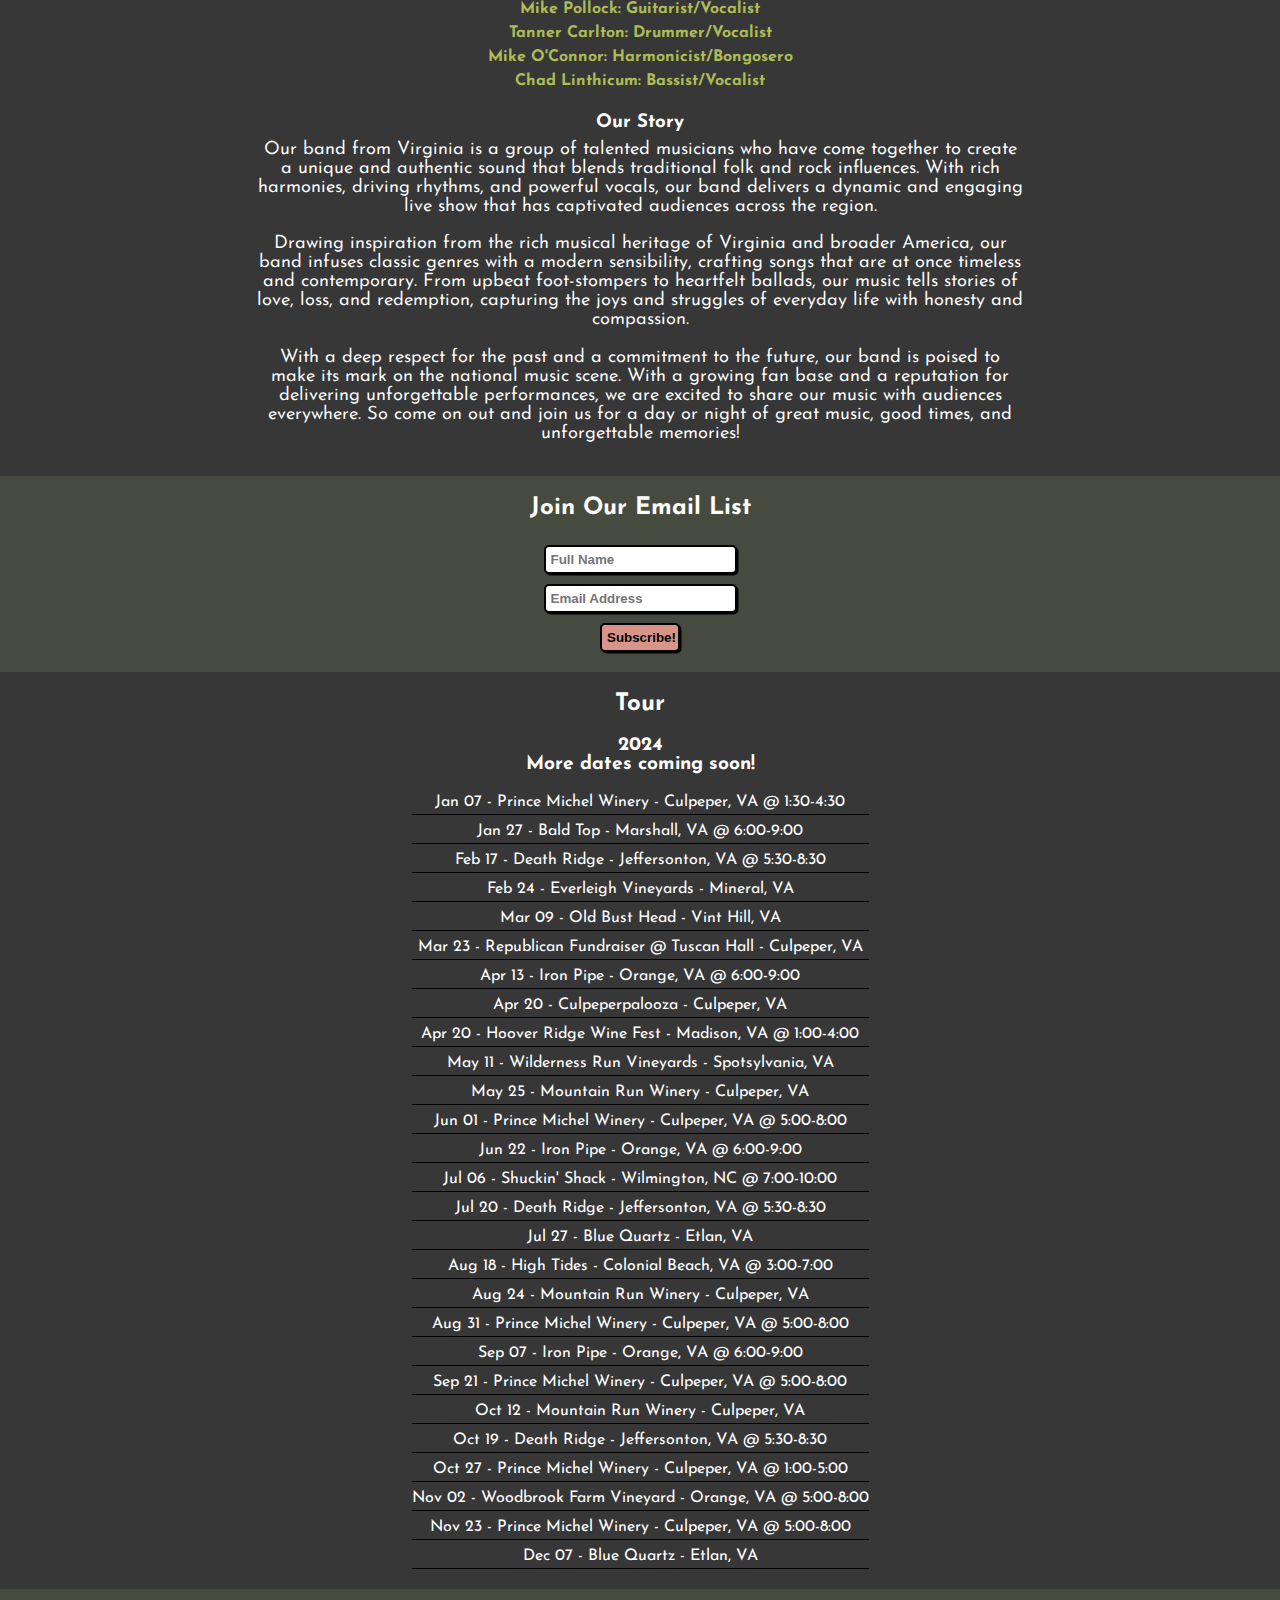
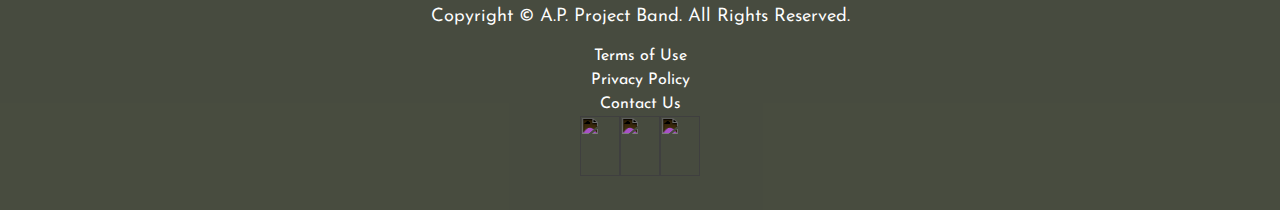
==== commit 36c89d2e: "Updated cover photo and new dates" ====
--- a/htdocs/index.html
+++ b/htdocs/index.html
@@ -82,7 +82,7 @@
         <div>
           <img
             id="Band_Logo_Home"
-            src="assets/cover-2.webp"
+            src="assets/cover-4.webp"
             alt="Band_Logo_Home"
           />
         </div>
@@ -109,6 +109,13 @@
       </section>
       <section id="Music_Container">
         <h2>Music</h2>
+        <iframe
+          id="Video_Stony_Stare"
+          src="https://www.youtube.com/embed/TB1hmqGGQVk?si=aZyMy3x-E3JdJuDP"
+          frameborder="0"
+          allow="accelerometer; autoplay; clipboard-write; encrypted-media; gyroscope; picture-in-picture; web-share"
+          allowfullscreen
+        ></iframe>
         <div id="spotify-container">
           <iframe
             style="border-radius: 12px"
@@ -255,20 +262,25 @@
           <li>Mar 23 - Republican Fundraiser @ Tuscan Hall - Culpeper, VA</li>
           <li>Apr 13 - Iron Pipe - Orange, VA @ 6:00-9:00</li>
           <li>Apr 20 - Culpeperpalooza - Culpeper, VA</li>
+          <li>Apr 20 - Hoover Ridge Wine Fest - Madison, VA @ 1:00-4:00</li>
           <li>May 11 - Wilderness Run Vineyards - Spotsylvania, VA</li>
           <li>May 25 - Mountain Run Winery - Culpeper, VA</li>
           <li>Jun 01 - Prince Michel Winery - Culpeper, VA @ 5:00-8:00</li>
           <li>Jun 22 - Iron Pipe - Orange, VA @ 6:00-9:00</li>
+          <li>Jul 06 - Shuckin' Shack - Wilmington, NC @ 7:00-10:00</li>
           <li>Jul 20 - Death Ridge - Jeffersonton, VA @ 5:30-8:30</li>
           <li>Jul 27 - Blue Quartz - Etlan, VA</li>
           <li>Aug 18 - High Tides - Colonial Beach, VA @ 3:00-7:00</li>
           <li>Aug 24 - Mountain Run Winery - Culpeper, VA</li>
+          <li>Aug 31 - Prince Michel Winery - Culpeper, VA @ 5:00-8:00</li>
           <li>Sep 07 - Iron Pipe - Orange, VA @ 6:00-9:00</li>
+          <li>Sep 21 - Prince Michel Winery - Culpeper, VA @ 5:00-8:00</li>
           <li>Oct 12 - Mountain Run Winery - Culpeper, VA</li>
           <li>Oct 19 - Death Ridge - Jeffersonton, VA @ 5:30-8:30</li>
           <li>Oct 27 - Prince Michel Winery - Culpeper, VA @ 1:00-5:00</li>
           <li>Nov 02 - Woodbrook Farm Vineyard - Orange, VA @ 5:00-8:00</li>
           <li>Nov 23 - Prince Michel Winery - Culpeper, VA @ 5:00-8:00</li>
+          <li>Dec 07 - Blue Quartz - Etlan, VA</li>
         </ul>
       </section>
 
@@ -300,7 +312,9 @@
     </div>
     <footer>
       <div id="Marquee">
-        NEW ALBUM • <strong>Live at Iron Pipe (06/24/23)</strong> • OUT NOW!
+        ★ NEW VIDEO • <strong>Stoney Stare - Live at Deathridge!</strong> • OUT
+        NOW! ★ NEW ALBUM • <strong>Live at Iron Pipe (06/24/23)</strong> • OUT
+        NOW! ★
       </div>
     </footer>
   </body>
--- a/htdocs/css/style.css
+++ b/htdocs/css/style.css
@@ -94,7 +94,9 @@
 #Band_Logo_Home {
   width: 12.5rem;
   border-radius: 50%;
-  border: 0.25rem black solid;
+  /* border: 0.25rem black solid; */
+  box-shadow: rgba(0, 0, 0, 0.5) 0 1px 25px 10px;
+  border: 7.5px solid transparent;
 }
 #Contact_Container {
   display: flex;
@@ -174,16 +176,8 @@
   padding: 0.5rem 0;
 }
 #Marquee {
-  height: 12px;
+  height: 22px;
   white-space: nowrap;
-}
-@keyframes move-rtl {
-  0% {
-    transform: translateX(100vw);
-  }
-  100% {
-    transform: translateX(-350px);
-  }
 }
 
 #Tour_Container span {
--- a/htdocs/css/desktop.css
+++ b/htdocs/css/desktop.css
@@ -26,7 +26,15 @@
   display: none;
 }
 #Marquee {
-  animation: move-rtl 15000ms linear infinite;
+  animation: move-rtl 25000ms linear infinite;
+}
+@keyframes move-rtl {
+  0% {
+    transform: translateX(100vw);
+  }
+  100% {
+    transform: translateX(-1000px);
+  }
 }
 #Nav_Social {
   margin-right: 0.5rem;
@@ -88,3 +96,12 @@
   opacity: 1;
   transition: opacity 0.25s ease;
 }
+#Video_Stony_Stare {
+  width: 33%;
+  height: 400px;
+  border-radius: 1rem;
+  margin-bottom: 12px;
+  border: 2.5px solid black;
+  /* box-shadow: rgba(0, 0, 0, 0.5) 0 1px 25px 10px;
+  border: 7.5px solid transparent; */
+}
--- a/htdocs/css/mobile.css
+++ b/htdocs/css/mobile.css
@@ -61,7 +61,15 @@
   justify-content: space-evenly;
 }
 #Marquee {
-  animation: move-rtl 10000ms linear infinite;
+  animation: move-rtl 17000ms linear infinite;
+}
+@keyframes move-rtl {
+  0% {
+    transform: translateX(100vw);
+  }
+  100% {
+    transform: translateX(-1250px);
+  }
 }
 #Nav_Social {
   margin-right: 0.5rem;
@@ -99,3 +107,12 @@
 .gallery img:first-child {
   margin-top: 0;
 }
+#Video_Stony_Stare {
+  width: 80%;
+  height: 190px;
+  border-radius: 1rem;
+  margin-bottom: 12px;
+  border: 2.5px solid black;
+  /* box-shadow: rgba(0, 0, 0, 0.5) 0 1px 25px 10px;
+  border: 7.5px solid transparent; */
+}
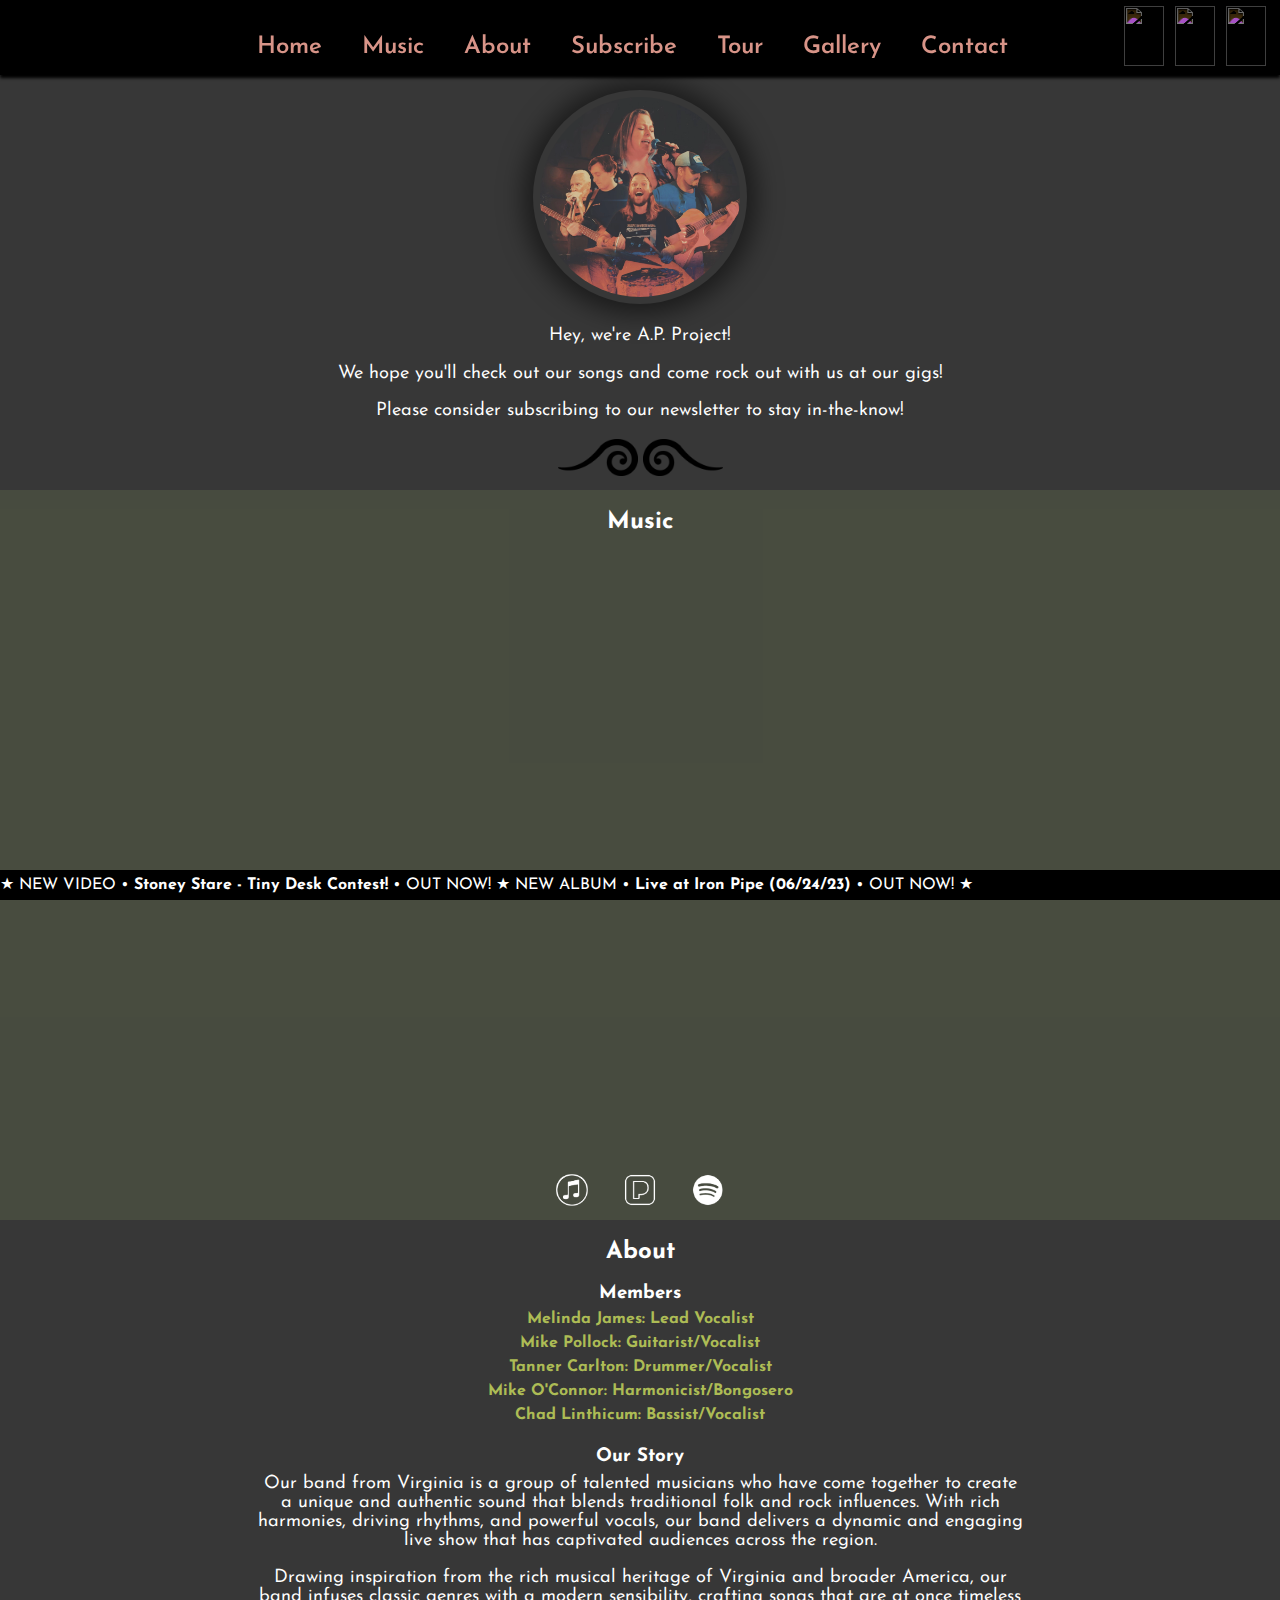
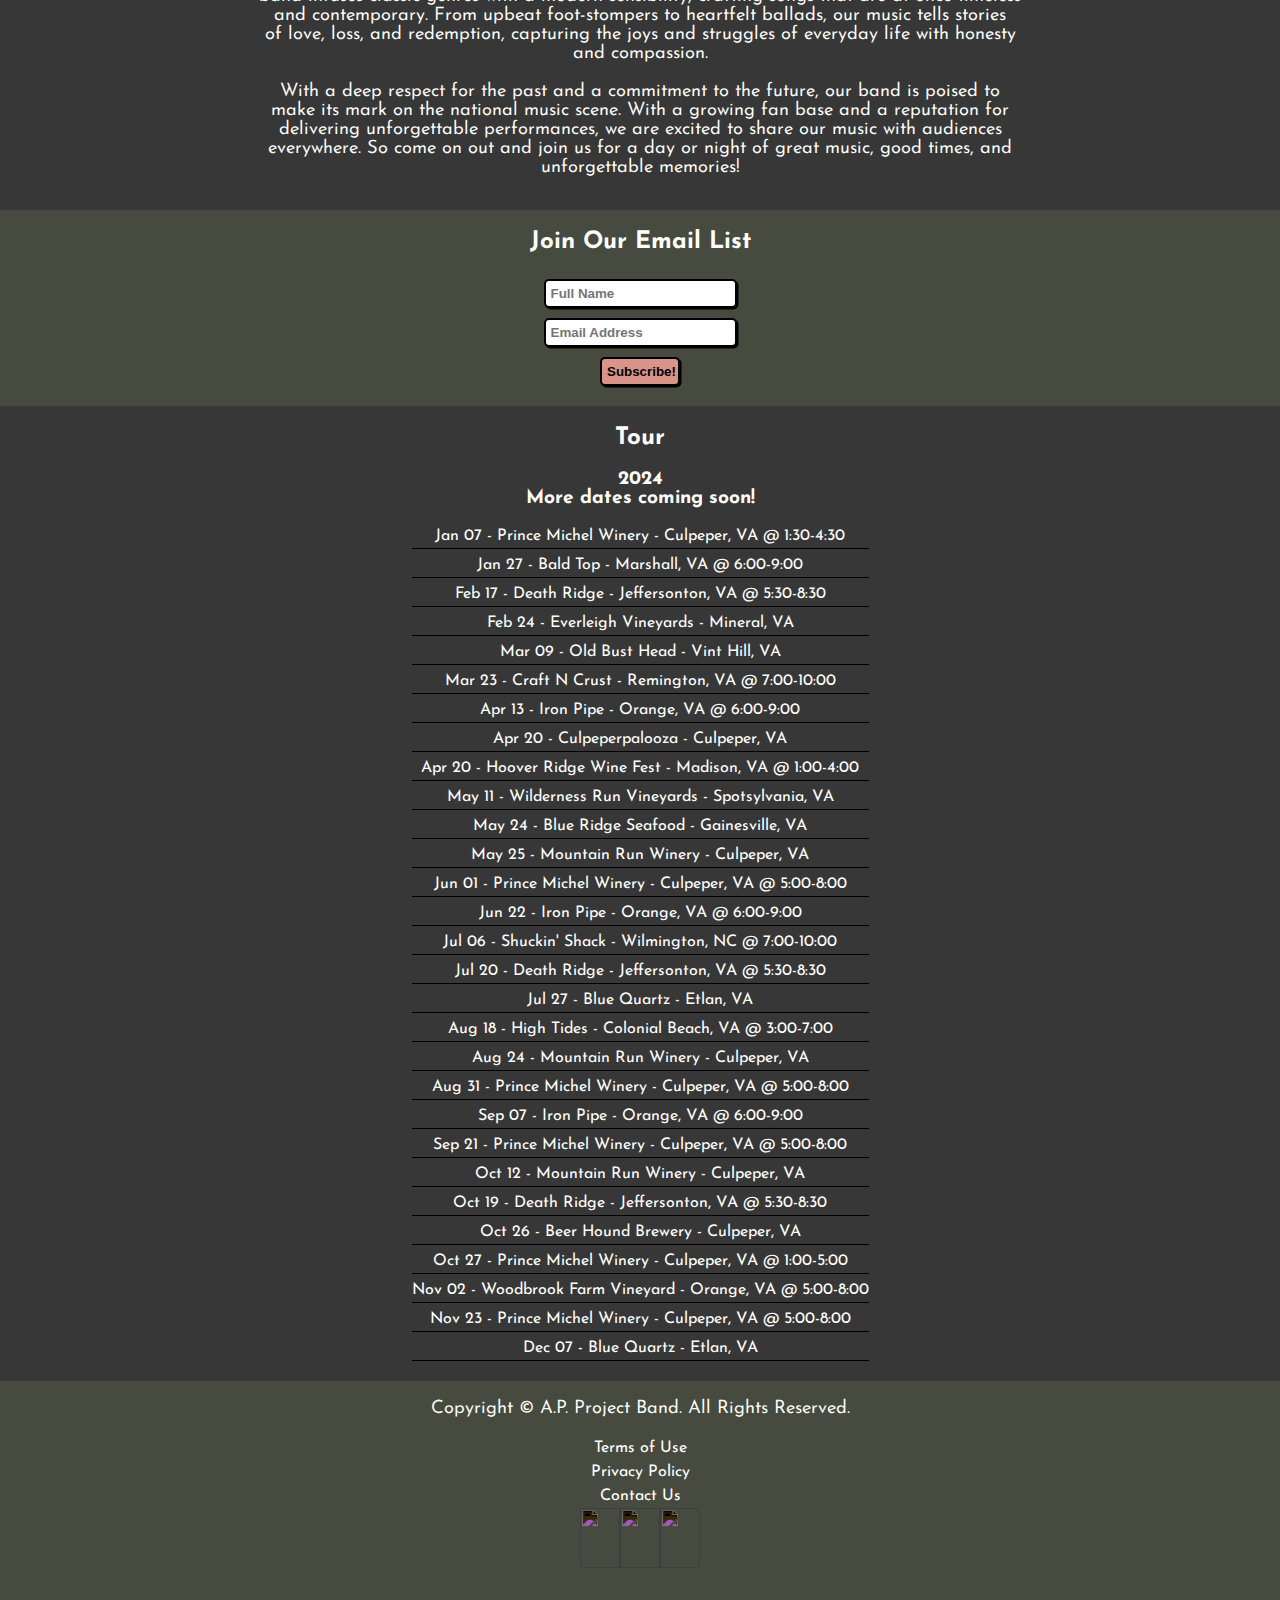
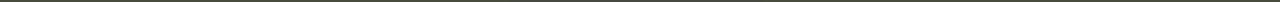
==== commit 7c8c6442: "Updated tour dates. Added strikethrough to dates that have passed" ====
--- a/htdocs/index.html
+++ b/htdocs/index.html
@@ -110,8 +110,8 @@
       <section id="Music_Container">
         <h2>Music</h2>
         <iframe
-          id="Video_Stony_Stare"
-          src="https://www.youtube.com/embed/TB1hmqGGQVk?si=aZyMy3x-E3JdJuDP"
+          id="Video_YouTube"
+          src="https://www.youtube.com/embed/iJRaa-SK1To?si=b-lYlD7CsjvLHdBe"
           frameborder="0"
           allow="accelerometer; autoplay; clipboard-write; encrypted-media; gyroscope; picture-in-picture; web-share"
           allowfullscreen
@@ -259,11 +259,12 @@
           <li>Feb 17 - Death Ridge - Jeffersonton, VA @ 5:30-8:30</li>
           <li>Feb 24 - Everleigh Vineyards - Mineral, VA</li>
           <li>Mar 09 - Old Bust Head - Vint Hill, VA</li>
-          <li>Mar 23 - Republican Fundraiser @ Tuscan Hall - Culpeper, VA</li>
+          <li>Mar 23 - Craft N Crust - Remington, VA @ 7:00-10:00</li>
           <li>Apr 13 - Iron Pipe - Orange, VA @ 6:00-9:00</li>
           <li>Apr 20 - Culpeperpalooza - Culpeper, VA</li>
           <li>Apr 20 - Hoover Ridge Wine Fest - Madison, VA @ 1:00-4:00</li>
           <li>May 11 - Wilderness Run Vineyards - Spotsylvania, VA</li>
+          <li>May 24 - Blue Ridge Seafood - Gainesville, VA</li>
           <li>May 25 - Mountain Run Winery - Culpeper, VA</li>
           <li>Jun 01 - Prince Michel Winery - Culpeper, VA @ 5:00-8:00</li>
           <li>Jun 22 - Iron Pipe - Orange, VA @ 6:00-9:00</li>
@@ -277,6 +278,7 @@
           <li>Sep 21 - Prince Michel Winery - Culpeper, VA @ 5:00-8:00</li>
           <li>Oct 12 - Mountain Run Winery - Culpeper, VA</li>
           <li>Oct 19 - Death Ridge - Jeffersonton, VA @ 5:30-8:30</li>
+          <li>Oct 26 - Beer Hound Brewery - Culpeper, VA</li>
           <li>Oct 27 - Prince Michel Winery - Culpeper, VA @ 1:00-5:00</li>
           <li>Nov 02 - Woodbrook Farm Vineyard - Orange, VA @ 5:00-8:00</li>
           <li>Nov 23 - Prince Michel Winery - Culpeper, VA @ 5:00-8:00</li>
@@ -312,7 +314,7 @@
     </div>
     <footer>
       <div id="Marquee">
-        ★ NEW VIDEO • <strong>Stoney Stare - Live at Deathridge!</strong> • OUT
+        ★ NEW VIDEO • <strong>Stoney Stare - Tiny Desk Contest!</strong> • OUT
         NOW! ★ NEW ALBUM • <strong>Live at Iron Pipe (06/24/23)</strong> • OUT
         NOW! ★
       </div>
--- a/htdocs/css/style.css
+++ b/htdocs/css/style.css
@@ -45,7 +45,16 @@
 nav ul li {
   display: inline-block;
 }
+h1,
+h2,
+h3,
+h4,
+h5,
+h6 {
+  text-wrap: balance;
+}
 p {
+  text-wrap: pretty;
   text-align: center;
   font-size: 1.15rem;
   font-weight: 375;
@@ -76,6 +85,9 @@
 }
 .music-symbols {
   width: 2.25rem;
+}
+.strikethrough {
+  text-decoration: line-through;
 }
 #About_Container,
 #Subscribe_Container {
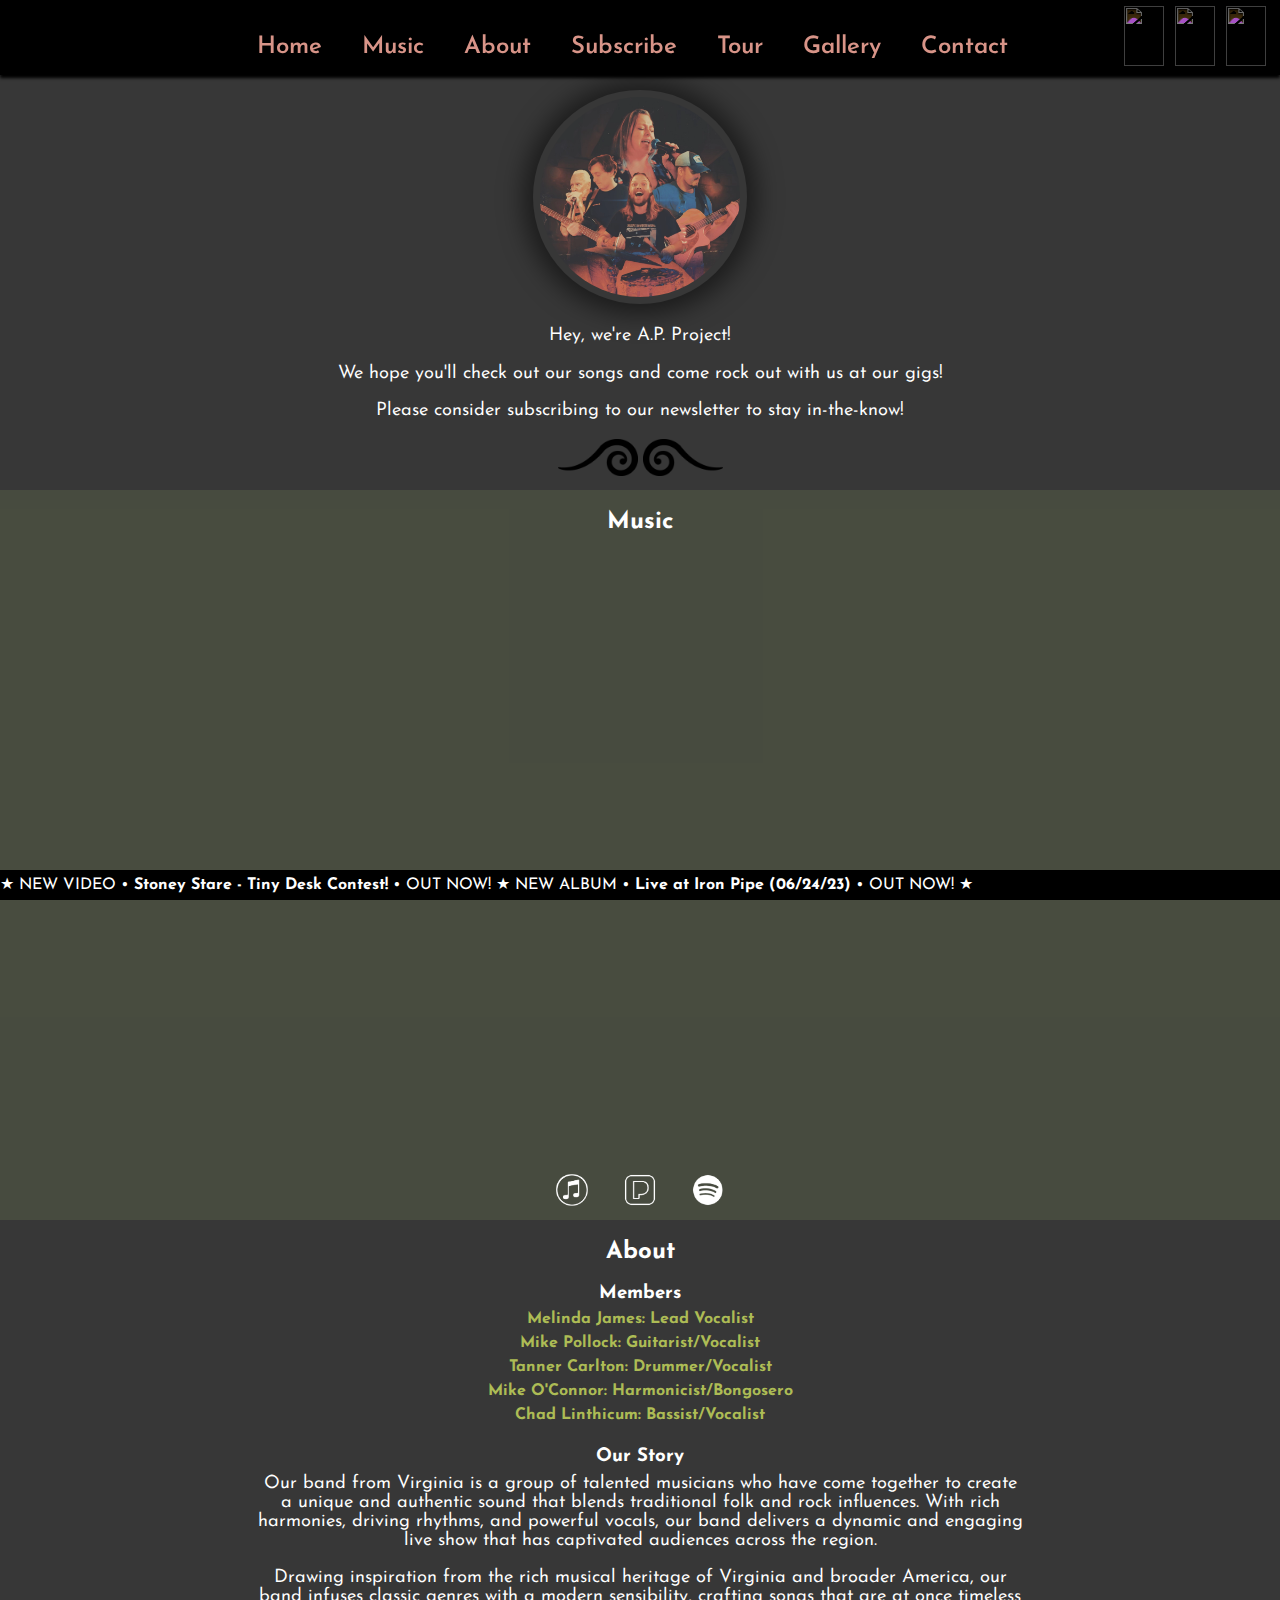
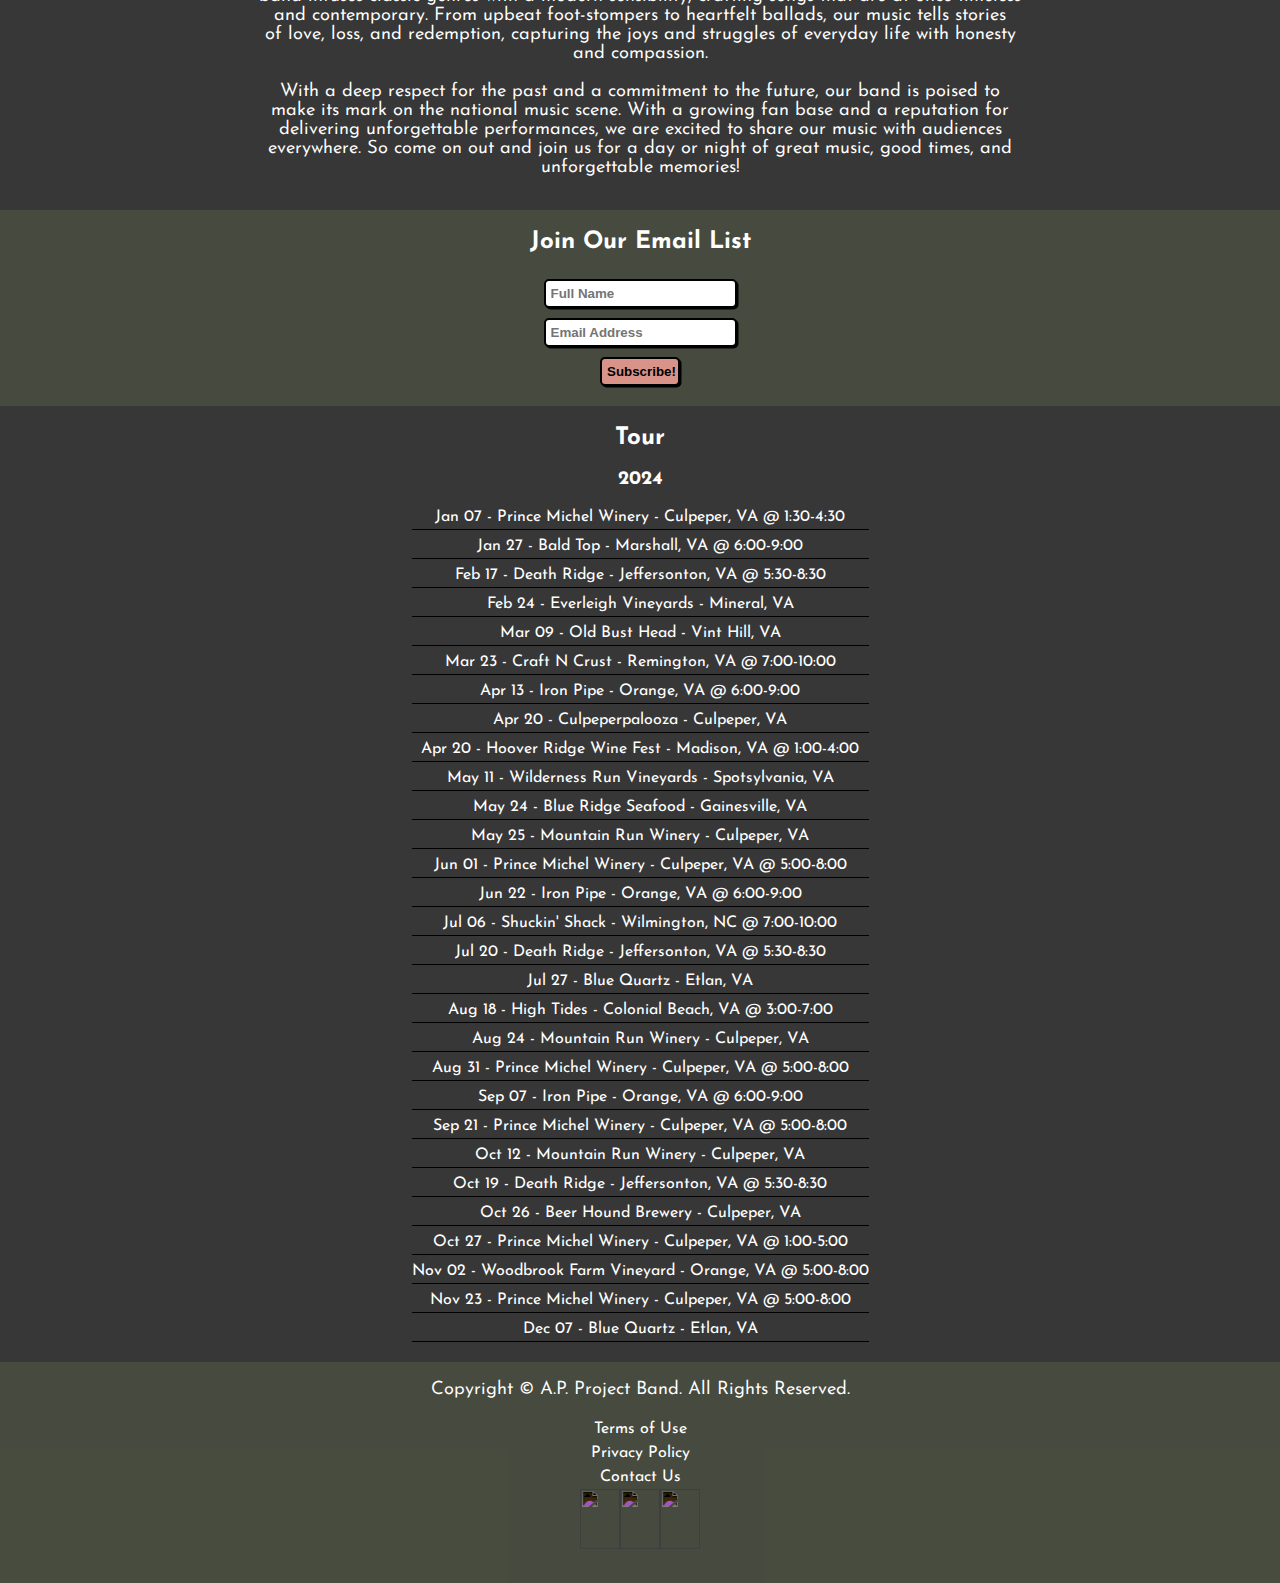
==== commit 3da5724d: "Removed 'more dates' disclaimer" ====
--- a/htdocs/index.html
+++ b/htdocs/index.html
@@ -251,7 +251,6 @@
       <section id="Tour_Container">
         <h2>Tour</h2>
         <span>2024</span>
-        <span>More dates coming soon!</span>
         <br />
         <ul id="Tour_List">
           <li>Jan 07 - Prince Michel Winery - Culpeper, VA @ 1:30-4:30</li>
